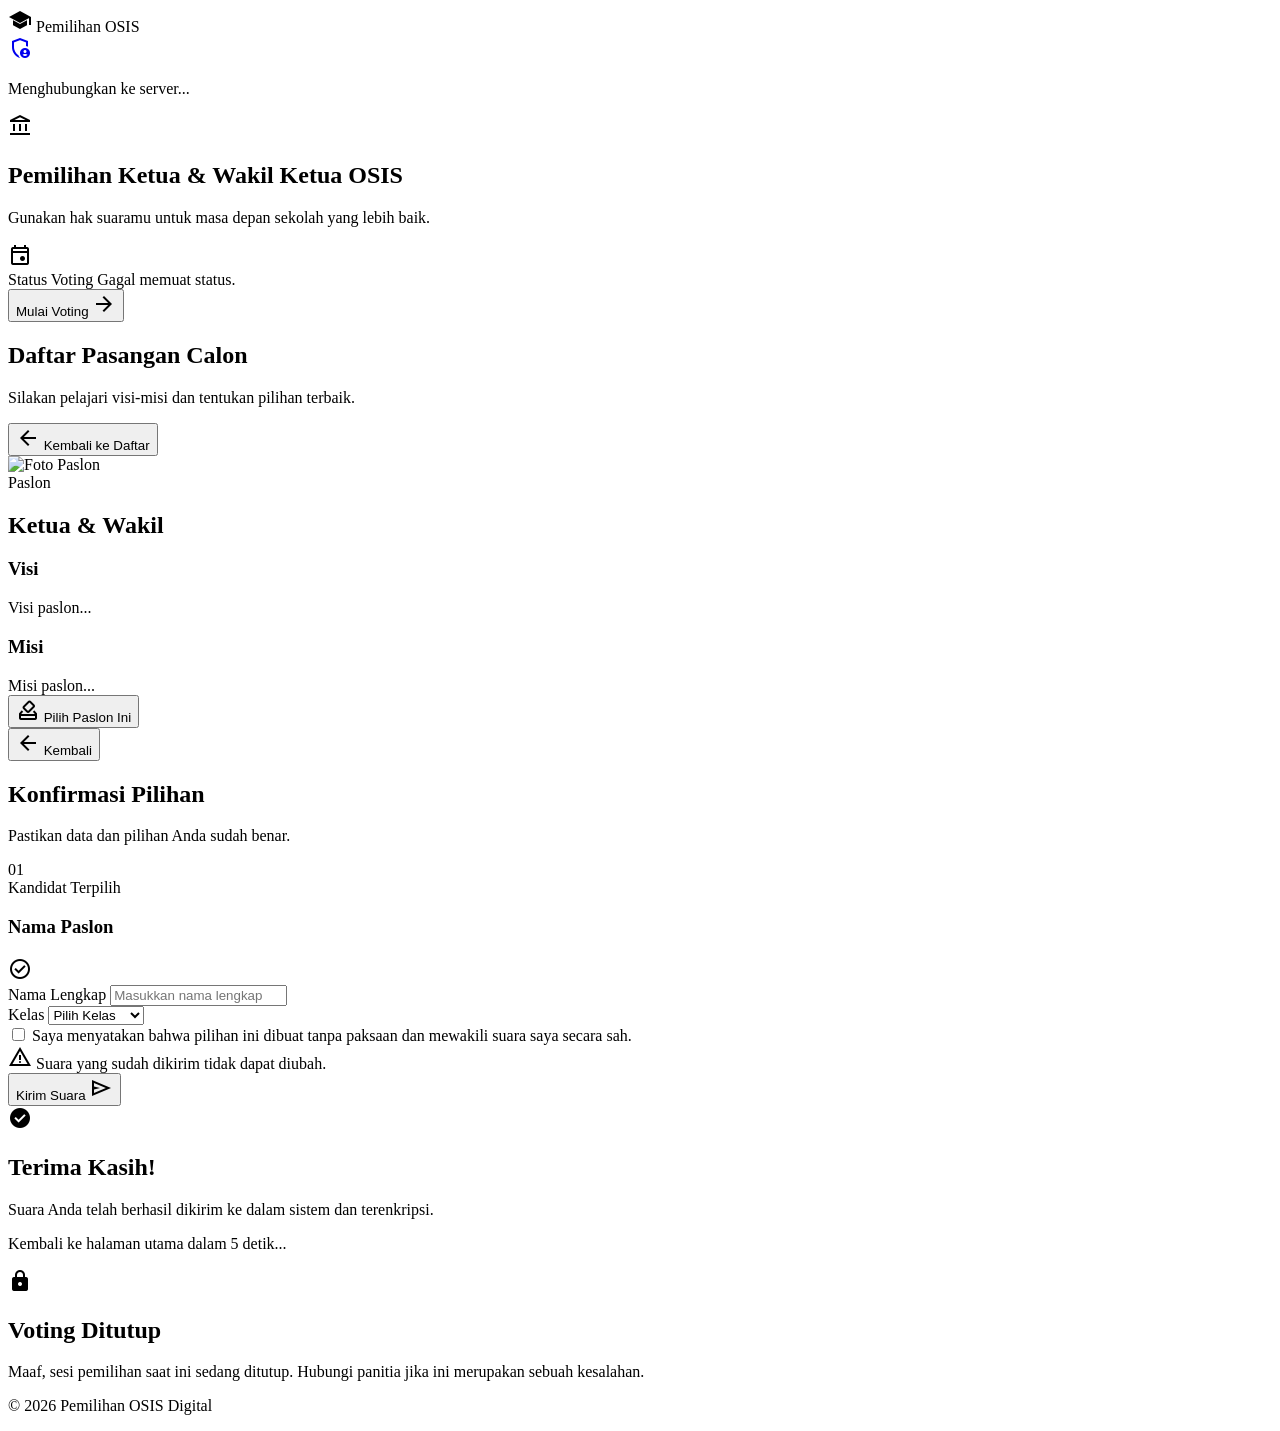
==== public/index.html @ 933addcc "deploy 1" ====
<!DOCTYPE html>
<html lang="id">

<head>
    <meta charset="utf-8">
    <meta name="viewport" content="width=device-width, initial-scale=1.0">
    <title>Pemilos 2026 SMK Islam 1 Blitar</title>
    <script src="https://cdn.tailwindcss.com?plugins=forms,container-queries"></script>
    <link href="https://fonts.googleapis.com/css2?family=Hanken+Grotesk:wght@400;600;700;800&display=swap"
        rel="stylesheet">
    <link href="https://fonts.googleapis.com/css2?family=Material+Symbols+Outlined:wght,FILL@100..700,0..1&display=swap"
        rel="stylesheet">

    <!-- Choices.js (Searchable Dropdown) -->
    <link rel="stylesheet" href="https://cdn.jsdelivr.net/npm/choices.js/public/assets/styles/choices.min.css" />

    <link rel="stylesheet" href="style.css">
    <script id="tailwind-config">
        tailwind.config = {
            darkMode: "class",
            theme: {
                extend: {
                    colors: {
                        primary: "#003d9b",
                        "primary-fixed-dim": "#b2c5ff",
                        "primary-container": "#0052cc",
                        "on-primary": "#ffffff",
                        "on-primary-container": "#c4d2ff",
                        "on-primary-fixed-variant": "#0040a2",
                        "surface": "#faf8ff",
                        "surface-container": "#ededf8",
                        "surface-container-low": "#f3f3fd",
                        "surface-container-lowest": "#ffffff",
                        "on-surface": "#191b23",
                        "on-surface-variant": "#434654",
                        "outline": "#737685",
                        "outline-variant": "#c3c6d6",
                        "error": "#ba1a1a",
                        "on-error": "#ffffff",
                        "error-container": "#ffdad6"
                    },
                    fontFamily: {
                        body: ["Hanken Grotesk", "sans-serif"]
                    }
                }
            }
        }
    </script>
</head>

<body class="bg-surface text-on-surface font-body min-h-screen flex flex-col antialiased">

    <!-- Top Navigation -->
    <header
        class="bg-surface border-b border-outline-variant flex justify-between items-center w-full px-5 h-16 sticky top-0 z-50">
        <div class="flex items-center gap-4 cursor-pointer" onclick="app.showPage('landing')">
            <span class="material-symbols-outlined text-primary text-2xl"
                style="font-variation-settings: 'FILL' 1;">school</span>
            <span class="text-xl font-bold text-primary truncate">Pemilihan OSIS</span>
        </div>
        <div class="flex items-center gap-4">
            <a href="admin.html" class="flex items-center text-outline hover:text-primary transition-colors"
                title="Admin Login">
                <span class="material-symbols-outlined text-2xl">admin_panel_settings</span>
            </a>
        </div>
    </header>

    <!-- Loading Overlay -->
    <div id="loading-overlay"
        class="fixed inset-0 bg-surface/80 backdrop-blur-sm z-[100] flex flex-col items-center justify-center hidden">
        <div class="w-12 h-12 border-4 border-outline-variant border-t-primary rounded-full animate-spin"></div>
        <p id="loading-message" class="mt-4 text-on-surface-variant font-medium">Memuat...</p>
    </div>

    <!-- Main Content Container -->
    <main class="flex-grow flex flex-col px-5 py-8 w-full max-w-4xl mx-auto" id="app-container">

        <!-- ==================== 1. LANDING PAGE ==================== -->
        <section id="page-landing" class="page flex-grow flex flex-col items-center justify-center gap-8 text-center">
            <div
                class="w-32 h-32 rounded-full overflow-hidden shadow-sm bg-surface-container-low border border-outline-variant flex items-center justify-center">
                <span class="material-symbols-outlined text-6xl text-primary">account_balance</span>
            </div>
            <div class="flex flex-col gap-4">
                <h1 class="text-3xl md:text-4xl font-extrabold text-on-surface">Pemilihan Ketua & Wakil Ketua OSIS</h1>
                <p class="text-lg text-on-surface-variant max-w-2xl mx-auto">Gunakan hak suaramu untuk masa depan
                    sekolah yang lebih baik.</p>
            </div>

            <div id="status-card"
                class="bg-surface-container-lowest rounded-xl shadow-sm border border-outline-variant p-6 flex items-center gap-4 w-full max-w-md hidden">
                <div
                    class="w-12 h-12 rounded-full bg-primary-container/10 flex items-center justify-center text-primary">
                    <span class="material-symbols-outlined">event</span>
                </div>
                <div class="text-left flex flex-col">
                    <span class="text-xs font-bold text-on-surface-variant uppercase tracking-wider">Status
                        Voting</span>
                    <span id="voting-status-text" class="text-base font-semibold text-on-surface">Memeriksa
                        status...</span>
                </div>
            </div>

            <button id="btn-start-voting" onclick="app.startVotingFlow()"
                class="w-full max-w-sm h-14 bg-primary text-on-primary rounded-lg font-semibold shadow-sm hover:bg-on-primary-fixed-variant transition-colors flex items-center justify-center gap-2 hidden">
                <span>Mulai Voting</span>
                <span class="material-symbols-outlined">arrow_forward</span>
            </button>
        </section>

        <!-- ==================== 2. DAFTAR KANDIDAT ==================== -->
        <section id="page-candidates" class="page hidden">
            <div class="mb-8 text-center md:text-left">
                <h2 class="text-3xl font-extrabold text-on-surface mb-2">Daftar Pasangan Calon</h2>
                <p class="text-on-surface-variant">Silakan pelajari visi-misi dan tentukan pilihan terbaik.</p>
            </div>

            <!-- Container for dynamic candidates -->
            <div id="candidates-container" class="flex flex-col gap-6">
                <!-- Injected via JS -->
            </div>
        </section>

        <!-- ==================== 3. DETAIL VISI-MISI ==================== -->
        <section id="page-vision" class="page hidden">
            <button onclick="app.showPage('candidates')"
                class="flex items-center gap-2 text-on-surface-variant hover:text-primary mb-6 transition-colors">
                <span class="material-symbols-outlined">arrow_back</span>
                <span class="font-medium">Kembali ke Daftar</span>
            </button>

            <article
                class="bg-surface-container-lowest rounded-xl shadow-sm overflow-hidden border border-outline-variant">
                <div class="w-full h-64 md:h-80 bg-surface-container-high relative border-b border-outline-variant">
                    <img id="detail-foto" src="" alt="Foto Paslon" class="w-full h-full object-cover object-top">
                </div>
                <div class="p-6 md:p-8">
                    <div class="mb-6 pb-6 border-b border-outline-variant">
                        <span
                            class="inline-block px-3 py-1 bg-primary text-on-primary text-xs font-bold rounded-full mb-3">Paslon
                            <span id="detail-no"></span></span>
                        <h2 class="text-2xl font-bold text-on-surface" id="detail-names">Ketua & Wakil</h2>
                    </div>

                    <div class="mb-8">
                        <h3 class="text-xl font-bold text-primary mb-3">Visi</h3>
                        <p class="text-on-surface-variant leading-relaxed" id="detail-vision">Visi paslon...</p>
                    </div>

                    <div>
                        <h3 class="text-xl font-bold text-primary mb-3">Misi</h3>
                        <div class="text-on-surface-variant space-y-3 leading-relaxed" id="detail-mission">
                            Misi paslon...
                        </div>
                    </div>
                </div>
            </article>

            <div class="mt-6 flex justify-center">
                <button onclick="app.goToConfirm()"
                    class="w-full max-w-md h-14 bg-primary text-on-primary rounded-xl flex items-center justify-center font-bold shadow-md hover:bg-on-primary-fixed-variant transition-colors">
                    <span class="material-symbols-outlined mr-2">how_to_vote</span>
                    Pilih Paslon Ini
                </button>
            </div>
        </section>

        <!-- ==================== 4. KONFIRMASI & FORM ==================== -->
        <section id="page-confirm" class="page hidden max-w-lg mx-auto w-full">
            <button onclick="app.showPage('candidates')"
                class="flex items-center gap-2 text-on-surface-variant hover:text-primary mb-6 transition-colors">
                <span class="material-symbols-outlined">arrow_back</span>
                <span class="font-medium">Kembali</span>
            </button>

            <div class="mb-6 text-center md:text-left">
                <h2 class="text-3xl font-extrabold text-on-surface">Konfirmasi Pilihan</h2>
                <p class="text-on-surface-variant mt-2">Pastikan data dan pilihan Anda sudah benar.</p>
            </div>

            <!-- Selected Summary -->
            <div
                class="bg-surface-container-lowest rounded-xl p-4 flex items-center gap-4 shadow-sm border border-primary relative overflow-hidden mb-6">
                <div class="absolute inset-0 bg-primary/5 pointer-events-none w-1/3"></div>
                <div class="w-14 h-14 rounded-full bg-primary-container/20 flex items-center justify-center shrink-0">
                    <span class="font-bold text-xl text-primary" id="confirm-no">01</span>
                </div>
                <div class="flex-1 z-10">
                    <span class="text-[10px] font-bold text-primary tracking-widest uppercase block mb-1">Kandidat
                        Terpilih</span>
                    <h3 class="font-bold text-on-surface" id="confirm-names">Nama Paslon</h3>
                </div>
                <div class="shrink-0 z-10">
                    <span class="material-symbols-outlined text-primary text-3xl opacity-50">check_circle</span>
                </div>
            </div>

            <!-- The Form -->
            <form id="vote-form" onsubmit="app.submitVote(event)" class="flex flex-col gap-5">
                <div class="flex flex-col gap-1">
                    <label class="font-semibold text-on-surface-variant" for="nama">Nama Lengkap</label>
                    <input type="text" id="nama" required
                        class="w-full h-14 px-4 rounded-lg border-2 border-outline-variant bg-surface-container-lowest focus:border-primary outline-none transition-colors"
                        placeholder="Masukkan nama lengkap">
                </div>

                <div class="flex flex-col gap-1 relative z-50">
                    <label class="font-semibold text-on-surface-variant" for="kelas">Kelas</label>
                    <select id="kelas" required
                        class="w-full h-14 px-4 rounded-lg border-2 border-outline-variant bg-surface-container-lowest focus:border-primary outline-none transition-colors">
                        <option value="" disabled selected>Pilih Kelas</option>
                        <optgroup label="Kelas X TKJ">
                            <option value="X TKJ 1">X TKJ 1</option>
                            <option value="X TKJ 2">X TKJ 2</option>
                            <option value="X TKJ 3">X TKJ 3</option>
                        </optgroup>
                        <optgroup label="Kelas X TPM">
                            <option value="X TPM 1">X TPM 1</option>
                            <option value="X TPM 2">X TPM 2</option>
                            <option value="X TPM 3">X TPM 3</option>
                            <option value="X TPM 4">X TPM 4</option>
                            <option value="X TPM 5">X TPM 5</option>
                            <option value="X TPM 6">X TPM 6</option>
                        </optgroup>
                        <optgroup label="Kelas X TKR">
                            <option value="X TKR 1">X TKR 1</option>
                            <option value="X TKR 2">X TKR 2</option>
                            <option value="X TKR 3">X TKR 3</option>
                            <option value="X TKR 4">X TKR 4</option>
                            <option value="X TKR 5">X TKR 5</option>
                            <option value="X TKR 6">X TKR 6</option>
                        </optgroup>
                        <optgroup label="Kelas X TSM">
                            <option value="X TSM 1">X TSM 1</option>
                            <option value="X TSM 2">X TSM 2</option>
                            <option value="X TSM 3">X TSM 3</option>
                            <option value="X TSM 4">X TSM 4</option>
                        </optgroup>
                        <optgroup label="Kelas X TITL">
                            <option value="X TITL 1">X TITL 1</option>
                            <option value="X TITL 2">X TITL 2</option>
                        </optgroup>
                        <optgroup label="Kelas X DPIB">
                            <option value="X DPIB 1">X DPIB 1</option>
                            <option value="X DPIB 2">X DPIB 2</option>
                            <option value="X DPIB 3">X DPIB 3</option>
                        </optgroup>
                        <optgroup label="Kelas XI TKJ">
                            <option value="XI TKJ 1">XI TKJ 1</option>
                            <option value="XI TKJ 2">XI TKJ 2</option>
                            <option value="XI TKJ 3">XI TKJ 3</option>
                        </optgroup>
                        <optgroup label="Kelas XI TPM">
                            <option value="XI TPM 1">XI TPM 1</option>
                            <option value="XI TPM 2">XI TPM 2</option>
                            <option value="XI TPM 3">XI TPM 3</option>
                            <option value="XI TPM 4">XI TPM 4</option>
                            <option value="XI TPM 5">XI TPM 5</option>
                            <option value="XI TPM 6">XI TPM 6</option>
                        </optgroup>
                        <optgroup label="Kelas XI TKR">
                            <option value="XI TKR 1">XI TKR 1</option>
                            <option value="XI TKR 2">XI TKR 2</option>
                            <option value="XI TKR 3">XI TKR 3</option>
                            <option value="XI TKR 4">XI TKR 4</option>
                            <option value="XI TKR 5">XI TKR 5</option>
                            <option value="XI TKR 6">XI TKR 6</option>
                        </optgroup>
                        <optgroup label="Kelas XI TSM">
                            <option value="XI TSM 1">XI TSM 1</option>
                            <option value="XI TSM 2">XI TSM 2</option>
                            <option value="XI TSM 3">XI TSM 3</option>
                            <option value="XI TSM 4">XI TSM 4</option>
                        </optgroup>
                        <optgroup label="Kelas XI TITL">
                            <option value="XI TITL 1">XI TITL 1</option>
                            <option value="XI TITL 2">XI TITL 2</option>
                            <option value="XI TITL 3">XI TITL 3</option>
                        </optgroup>
                        <optgroup label="Kelas XI DPIB">
                            <option value="XI DPIB 1">XI DPIB 1</option>
                            <option value="XI DPIB 2">XI DPIB 2</option>
                        </optgroup>
                    </select>
                </div>

                <label
                    class="flex items-start gap-3 p-4 bg-surface-container-low rounded-xl border border-outline-variant cursor-pointer group mt-2">
                    <input type="checkbox" id="agreement" required
                        class="mt-1 w-5 h-5 rounded border-2 border-outline text-primary focus:ring-primary">
                    <span class="text-sm text-on-surface group-hover:text-primary transition-colors select-none">
                        Saya menyatakan bahwa pilihan ini dibuat tanpa paksaan dan mewakili suara saya secara sah.
                    </span>
                </label>

                <div class="flex items-center gap-1 justify-center text-error mt-2">
                    <span class="material-symbols-outlined text-lg">warning</span>
                    <span class="text-xs font-bold uppercase tracking-wider">Suara yang sudah dikirim tidak dapat
                        diubah.</span>
                </div>

                <div id="error-message" class="text-error text-center font-medium text-sm hidden"></div>

                <button type="submit" id="btn-submit"
                    class="w-full h-14 bg-primary text-on-primary font-bold rounded-lg shadow-sm hover:bg-on-primary-fixed-variant transition-all flex items-center justify-center gap-2 mt-2">
                    Kirim Suara
                    <span class="material-symbols-outlined">send</span>
                </button>
            </form>
        </section>

        <!-- ==================== 5. SUCCESS PAGE ==================== -->
        <section id="page-success" class="page hidden flex-grow flex flex-col items-center justify-center text-center">
            <div
                class="w-32 h-32 flex items-center justify-center bg-surface-container-lowest rounded-full shadow-md mb-8 relative">
                <div class="absolute inset-0 rounded-full border-4 border-green-500 opacity-20"></div>
                <span class="material-symbols-outlined text-7xl text-green-500"
                    style="font-variation-settings: 'FILL' 1;">check_circle</span>
            </div>
            <h1 class="text-3xl font-extrabold text-on-surface mb-3">Terima Kasih!</h1>
            <p class="text-lg text-on-surface-variant max-w-md mx-auto mb-2">
                Suara Anda telah berhasil dikirim ke dalam sistem dan terenkripsi.
            </p>
            <p class="text-sm font-semibold text-outline animate-pulse">
                Kembali ke halaman utama dalam <span id="countdown">5</span> detik...
            </p>
        </section>

        <!-- ==================== 6. CLOSED / UNAVAILABLE ==================== -->
        <section id="page-closed" class="page hidden flex-grow flex flex-col items-center justify-center text-center">
            <div class="w-24 h-24 rounded-full bg-surface-container flex items-center justify-center mb-6 shadow-inner">
                <span class="material-symbols-outlined text-5xl text-outline"
                    style="font-variation-settings: 'FILL' 1;">lock</span>
            </div>
            <h2 class="text-3xl font-extrabold text-on-surface mb-3">Voting Ditutup</h2>
            <p class="text-lg text-on-surface-variant max-w-md mx-auto">
                Maaf, sesi pemilihan saat ini sedang ditutup. Hubungi panitia jika ini merupakan sebuah kesalahan.
            </p>
        </section>

    </main>

    <footer class="w-full py-4 text-center mt-auto border-t border-outline-variant bg-surface">
        <p class="text-xs font-bold text-outline uppercase tracking-wider">© 2026 Pemilihan OSIS Digital</p>
    </footer>

    <script src="https://cdn.jsdelivr.net/npm/choices.js/public/assets/scripts/choices.min.js"></script>
    <script src="script.js"></script>
</body>

</html>
---- public/style.css ----
/* Custom Styles on top of Tailwind */

body {
    -webkit-font-smoothing: antialiased;
    -moz-osx-font-smoothing: grayscale;
}

/* Animations */
@keyframes fadeIn {
    from { opacity: 0; transform: translateY(10px); }
    to { opacity: 1; transform: translateY(0); }
}

.page {
    animation: fadeIn 0.4s cubic-bezier(0.16, 1, 0.3, 1) forwards;
}

/* Form Styles */
input[type="text"] {
    transition: all 0.2s ease-in-out;
}

input[type="text"]:focus {
    box-shadow: 0 0 0 4px rgba(178, 197, 255, 0.3); /* primary-fixed-dim */
}

/* Custom Checkbox */
input[type="checkbox"]:checked {
    background-image: url("data:image/svg+xml,%3csvg viewBox='0 0 16 16' fill='white' xmlns='http://www.w3.org/2000/svg'%3e%3cpath d='M12.207 4.793a1 1 0 010 1.414l-5 5a1 1 0 01-1.414 0l-2-2a1 1 0 011.414-1.414L6.5 9.086l4.293-4.293a1 1 0 011.414 0z'/%3e%3c/svg%3e");
    background-color: #003d9b;
    border-color: #003d9b;
}

/* Choices.js Customization to match Tailwind styles */
.choices__inner {
    background-color: #ffffff;
    border: 2px solid #c3c6d6;
    border-radius: 0.5rem; /* rounded-lg */
    min-height: 3.5rem; /* h-14 */
    display: flex;
    align-items: center;
    padding: 0 1rem; /* px-4 */
    font-family: inherit;
    transition: border-color 0.2s ease-in-out;
}
.choices.is-focused .choices__inner {
    border-color: #003d9b; /* primary */
    box-shadow: 0 0 0 4px rgba(178, 197, 255, 0.3); /* focus ring */
}
.choices__list--dropdown {
    border-radius: 0.5rem;
    border: 1px solid #c3c6d6;
    z-index: 50;
    word-break: break-word;
}
.choices__list--dropdown .choices__item--selectable.is-highlighted {
    background-color: #f3f3fd; /* surface-container-low */
    color: #003d9b; /* primary */
}
.choices[data-type*="select-one"]::after {
    border: none;
    content: "\e5c5";
    font-family: 'Material Symbols Outlined';
    font-size: 24px;
    right: 1rem;
    top: 50%;
    transform: translateY(-50%);
    pointer-events: none;
    color: #737685;
}
.choices.is-open[data-type*="select-one"]::after {
    transform: translateY(-50%) rotate(180deg);
}
.choices__list--dropdown .choices__item {
    font-size: 16px;
}
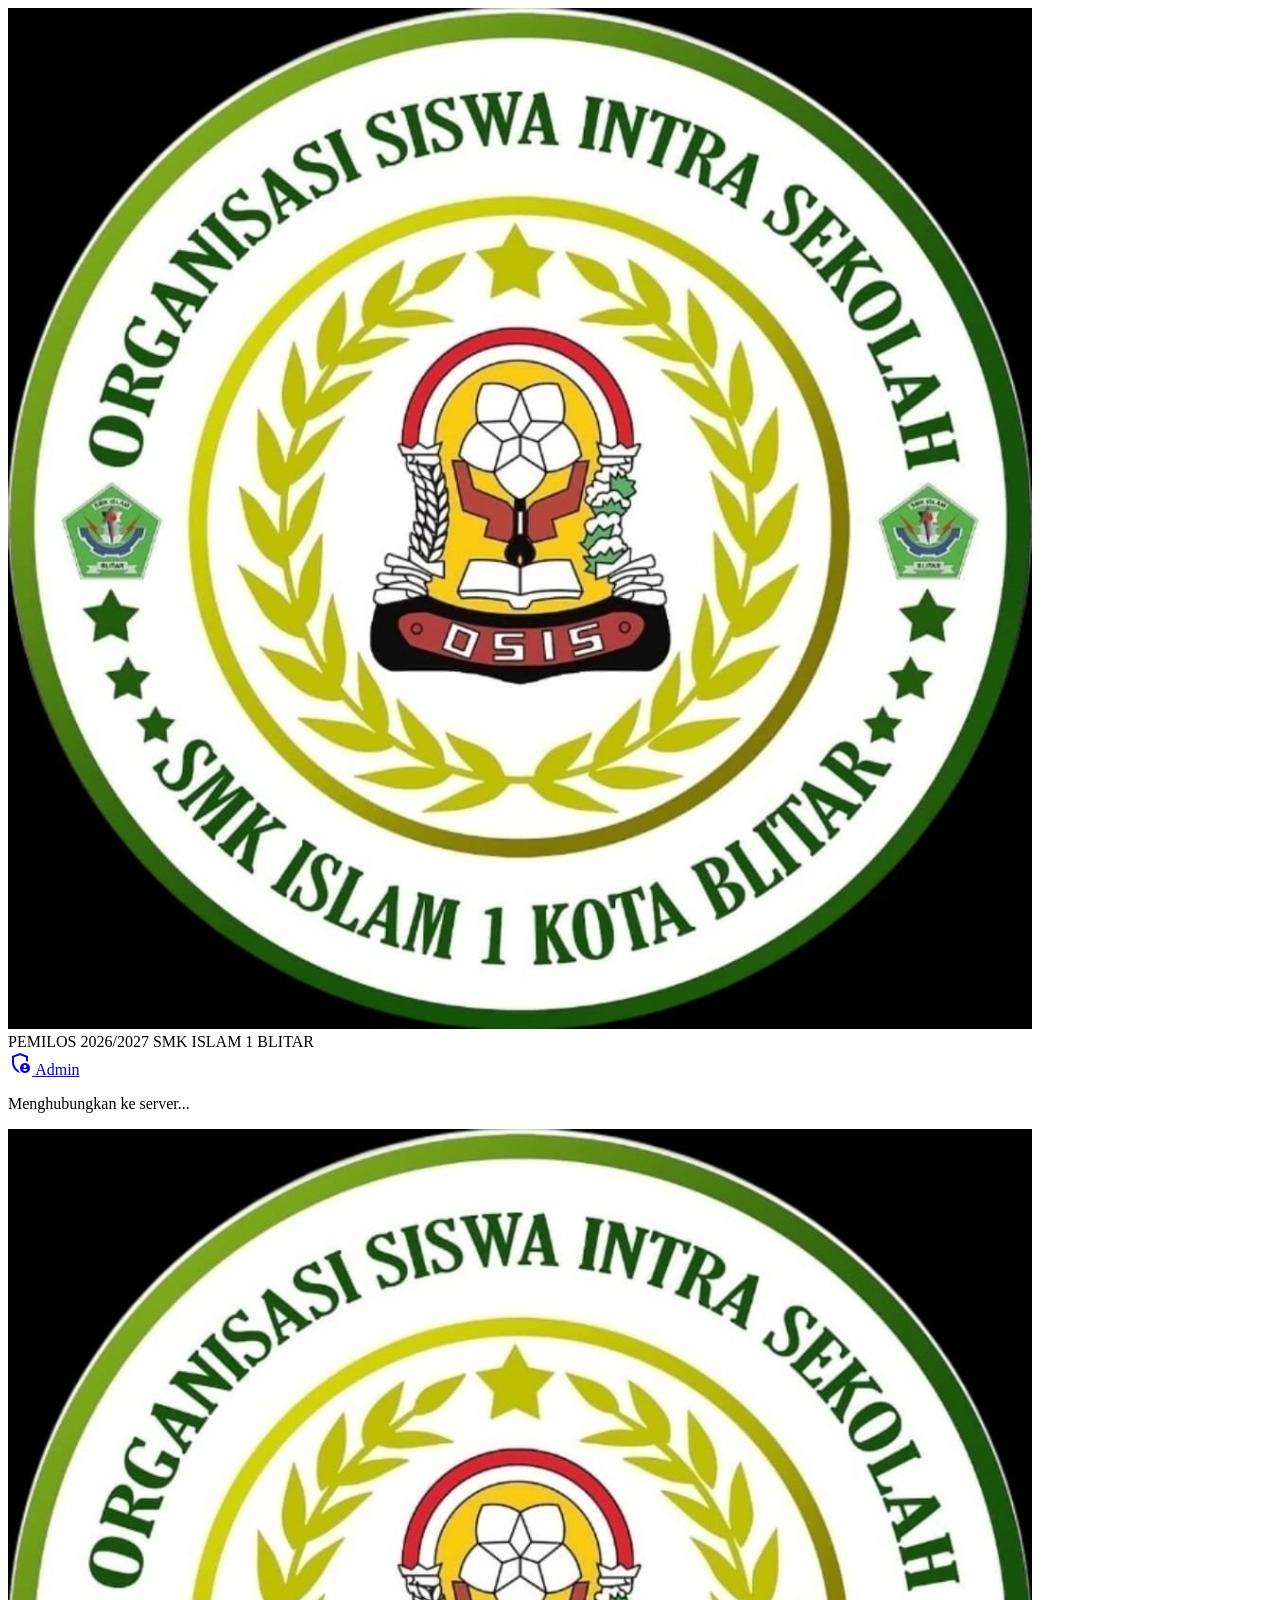
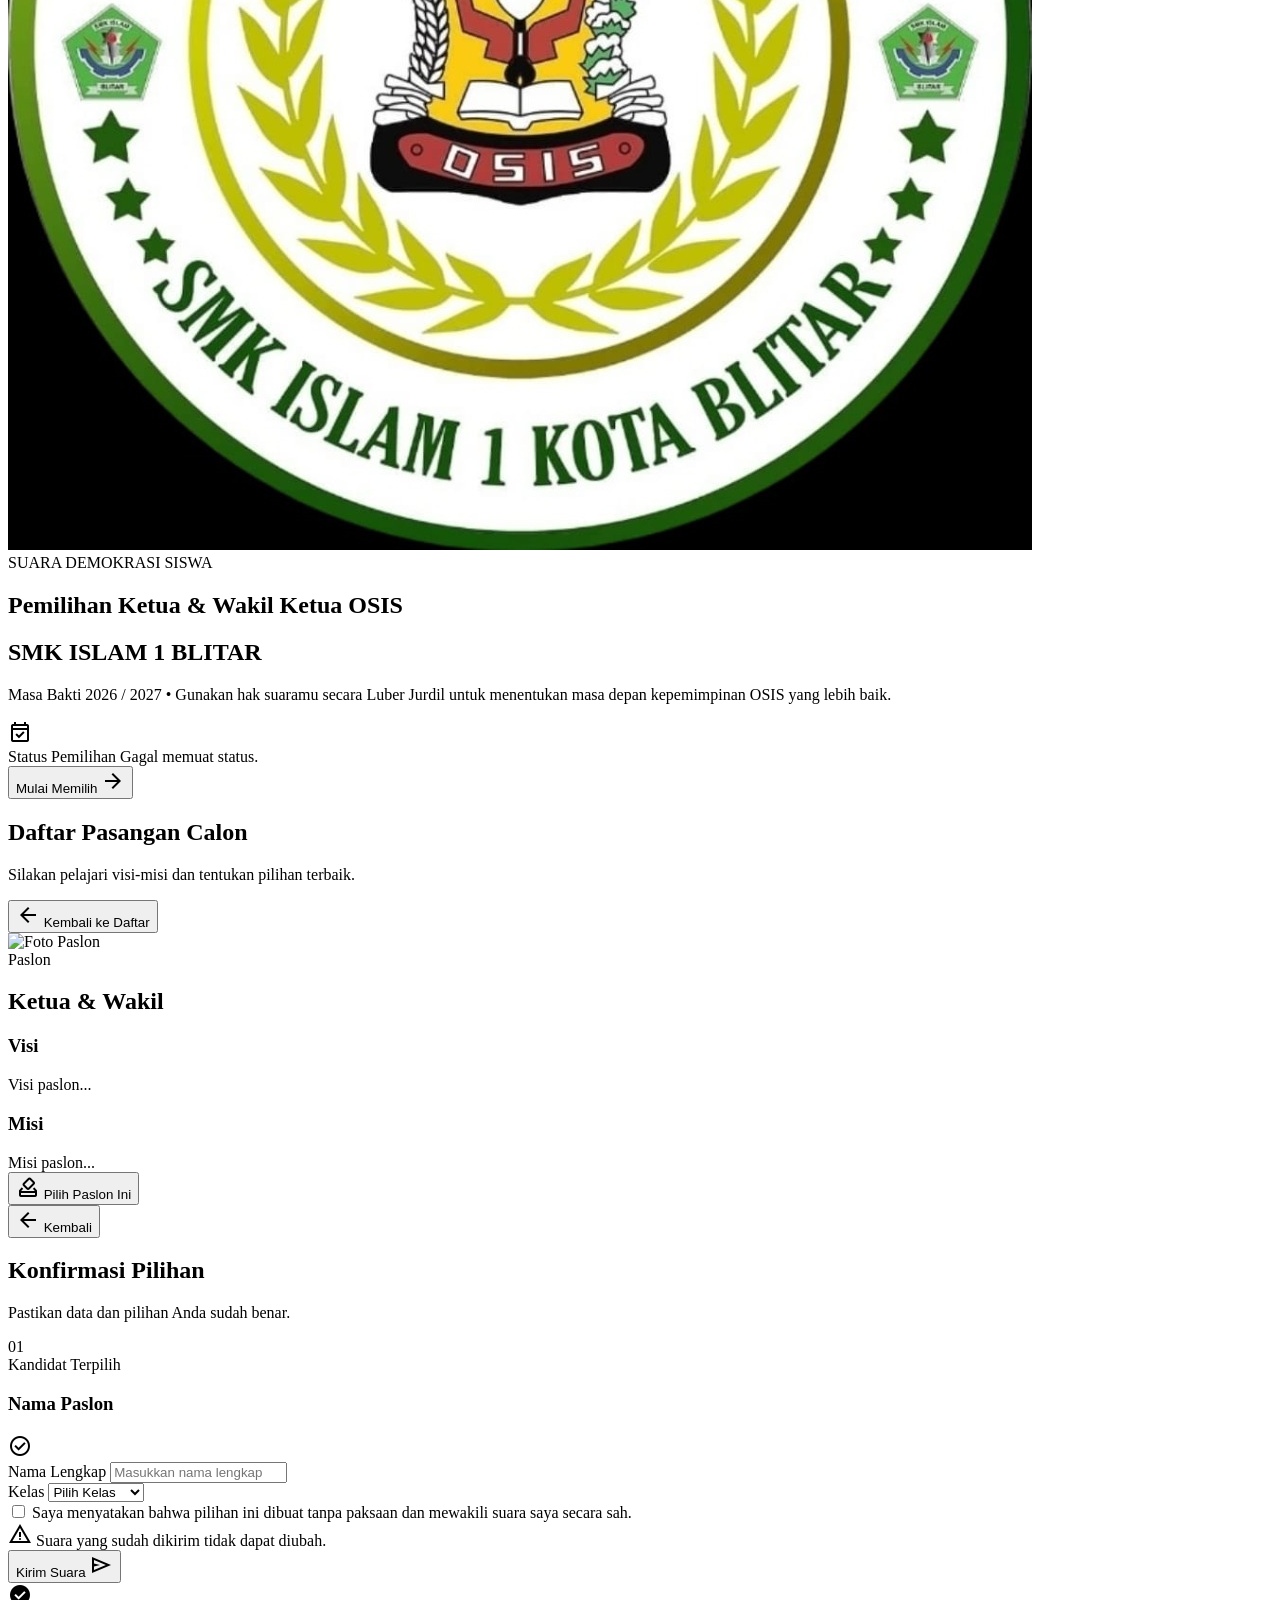
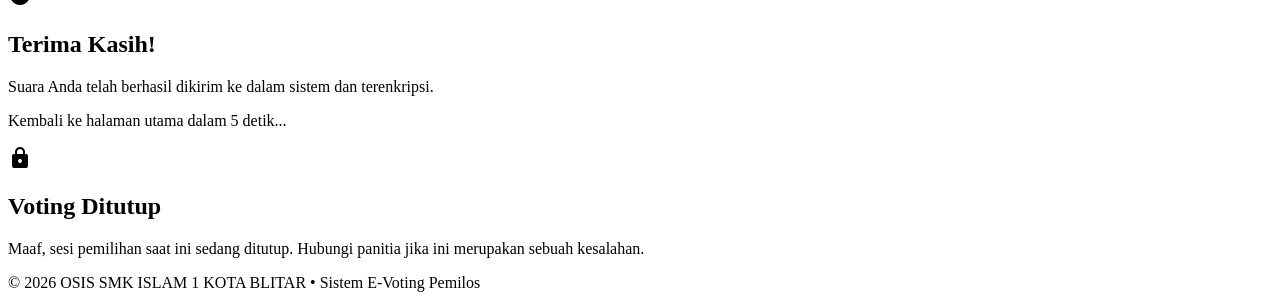
==== commit 6fdb09af: "update logo resmi osis dan desain tampilan pemilos" ====
--- a/public/index.html
+++ b/public/index.html
@@ -5,8 +5,10 @@
     <meta charset="utf-8">
     <meta name="viewport" content="width=device-width, initial-scale=1.0">
     <title>Pemilos 2026 SMK Islam 1 Blitar</title>
+    <!-- Favicon -->
+    <link rel="icon" type="image/jpeg" href="logo.jpg">
     <script src="https://cdn.tailwindcss.com?plugins=forms,container-queries"></script>
-    <link href="https://fonts.googleapis.com/css2?family=Hanken+Grotesk:wght@400;600;700;800&display=swap"
+    <link href="https://fonts.googleapis.com/css2?family=Hanken+Grotesk:wght@400;600;700;800;900&display=swap"
         rel="stylesheet">
     <link href="https://fonts.googleapis.com/css2?family=Material+Symbols+Outlined:wght,FILL@100..700,0..1&display=swap"
         rel="stylesheet">
@@ -52,16 +54,19 @@
 
     <!-- Top Navigation -->
     <header
-        class="bg-surface border-b border-outline-variant flex justify-between items-center w-full px-5 h-16 sticky top-0 z-50">
-        <div class="flex items-center gap-4 cursor-pointer" onclick="app.showPage('landing')">
-            <span class="material-symbols-outlined text-primary text-2xl"
-                style="font-variation-settings: 'FILL' 1;">school</span>
-            <span class="text-xl font-bold text-primary truncate">Pemilihan OSIS</span>
+        class="bg-surface/90 backdrop-blur-md border-b border-outline-variant flex justify-between items-center w-full px-5 h-16 sticky top-0 z-50">
+        <div class="flex items-center gap-3 cursor-pointer select-none" onclick="app.showPage('landing')">
+            <img src="logo.jpg" alt="Logo OSIS" class="w-10 h-10 rounded-full object-cover shadow-sm ring-2 ring-primary/20 bg-white">
+            <div class="flex flex-col">
+                <span class="text-base font-extrabold text-primary leading-tight tracking-tight">PEMILOS 2026/2027</span>
+                <span class="text-[10px] md:text-[11px] font-semibold text-on-surface-variant uppercase tracking-wider">SMK ISLAM 1 BLITAR</span>
+            </div>
         </div>
-        <div class="flex items-center gap-4">
-            <a href="admin.html" class="flex items-center text-outline hover:text-primary transition-colors"
+        <div class="flex items-center gap-3">
+            <a href="admin.html" class="flex items-center gap-1.5 px-3 py-1.5 rounded-full text-xs font-bold text-outline hover:text-primary hover:bg-surface-container transition-all border border-outline-variant/60"
                 title="Admin Login">
-                <span class="material-symbols-outlined text-2xl">admin_panel_settings</span>
+                <span class="material-symbols-outlined text-lg">admin_panel_settings</span>
+                <span class="hidden sm:inline">Admin</span>
             </a>
         </div>
     </header>
@@ -77,34 +82,46 @@
     <main class="flex-grow flex flex-col px-5 py-8 w-full max-w-4xl mx-auto" id="app-container">
 
         <!-- ==================== 1. LANDING PAGE ==================== -->
-        <section id="page-landing" class="page flex-grow flex flex-col items-center justify-center gap-8 text-center">
-            <div
-                class="w-32 h-32 rounded-full overflow-hidden shadow-sm bg-surface-container-low border border-outline-variant flex items-center justify-center">
-                <span class="material-symbols-outlined text-6xl text-primary">account_balance</span>
-            </div>
-            <div class="flex flex-col gap-4">
-                <h1 class="text-3xl md:text-4xl font-extrabold text-on-surface">Pemilihan Ketua & Wakil Ketua OSIS</h1>
-                <p class="text-lg text-on-surface-variant max-w-2xl mx-auto">Gunakan hak suaramu untuk masa depan
-                    sekolah yang lebih baik.</p>
+        <section id="page-landing" class="page flex-grow flex flex-col items-center justify-center gap-8 text-center py-4">
+            <!-- Hero Logo with Glow -->
+            <div class="relative group">
+                <div class="absolute -inset-1.5 bg-gradient-to-r from-primary via-emerald-600 to-primary rounded-full blur-md opacity-30 group-hover:opacity-60 transition duration-500"></div>
+                <div class="relative w-36 h-36 md:w-44 md:h-44 rounded-full overflow-hidden shadow-xl bg-white border-4 border-white flex items-center justify-center">
+                    <img src="logo.jpg" alt="Logo OSIS SMK Islam 1 Blitar" class="w-full h-full object-cover">
+                </div>
+            </div>
+
+            <div class="flex flex-col gap-3 max-w-2xl mx-auto">
+                <div class="inline-flex items-center gap-2 self-center px-4 py-1 rounded-full text-xs font-bold bg-primary/10 text-primary border border-primary/20 shadow-sm">
+                    <span class="w-2 h-2 rounded-full bg-primary animate-pulse"></span>
+                    <span>SUARA DEMOKRASI SISWA</span>
+                </div>
+                <h1 class="text-3xl md:text-4xl lg:text-5xl font-black text-on-surface tracking-tight leading-tight">
+                    Pemilihan Ketua & Wakil Ketua OSIS
+                </h1>
+                <h2 class="text-xl md:text-2xl font-extrabold text-primary tracking-wide">
+                    SMK ISLAM 1 BLITAR
+                </h2>
+                <p class="text-sm md:text-base text-on-surface-variant max-w-xl mx-auto font-medium leading-relaxed">
+                    Masa Bakti 2026 / 2027 • Gunakan hak suaramu secara Luber Jurdil untuk menentukan masa depan kepemimpinan OSIS yang lebih baik.
+                </p>
             </div>
 
             <div id="status-card"
-                class="bg-surface-container-lowest rounded-xl shadow-sm border border-outline-variant p-6 flex items-center gap-4 w-full max-w-md hidden">
+                class="bg-surface-container-lowest rounded-2xl shadow-sm border border-outline-variant p-5 flex items-center gap-4 w-full max-w-md hidden">
                 <div
-                    class="w-12 h-12 rounded-full bg-primary-container/10 flex items-center justify-center text-primary">
-                    <span class="material-symbols-outlined">event</span>
+                    class="w-12 h-12 rounded-full bg-primary-container/10 flex items-center justify-center text-primary shrink-0">
+                    <span class="material-symbols-outlined text-2xl">event_available</span>
                 </div>
                 <div class="text-left flex flex-col">
-                    <span class="text-xs font-bold text-on-surface-variant uppercase tracking-wider">Status
-                        Voting</span>
-                    <span id="voting-status-text" class="text-base font-semibold text-on-surface">Memeriksa
-                        status...</span>
+                    <span class="text-[11px] font-bold text-on-surface-variant uppercase tracking-wider">Status Pemilihan</span>
+                    <span id="voting-status-text" class="text-base font-bold text-on-surface">Memeriksa status...</span>
                 </div>
             </div>
 
             <button id="btn-start-voting" onclick="app.startVotingFlow()"
-                class="w-full max-w-sm h-14 bg-primary text-on-primary rounded-lg font-semibold shadow-sm hover:bg-on-primary-fixed-variant transition-colors flex items-center justify-center gap-2 hidden">
-                <span>Mulai Voting</span>
+                class="w-full max-w-sm h-14 bg-primary text-on-primary rounded-xl font-bold text-base shadow-md hover:bg-on-primary-fixed-variant hover:shadow-lg transition-all flex items-center justify-center gap-2 hidden">
+                <span>Mulai Memilih</span>
                 <span class="material-symbols-outlined">arrow_forward</span>
             </button>
         </section>
@@ -341,8 +358,8 @@
 
     </main>
 
-    <footer class="w-full py-4 text-center mt-auto border-t border-outline-variant bg-surface">
-        <p class="text-xs font-bold text-outline uppercase tracking-wider">© 2026 Pemilihan OSIS Digital</p>
+    <footer class="w-full py-5 text-center mt-auto border-t border-outline-variant bg-surface">
+        <p class="text-xs font-bold text-on-surface-variant tracking-wide">© 2026 OSIS SMK ISLAM 1 KOTA BLITAR • Sistem E-Voting Pemilos</p>
     </footer>
 
     <script src="https://cdn.jsdelivr.net/npm/choices.js/public/assets/scripts/choices.min.js"></script>
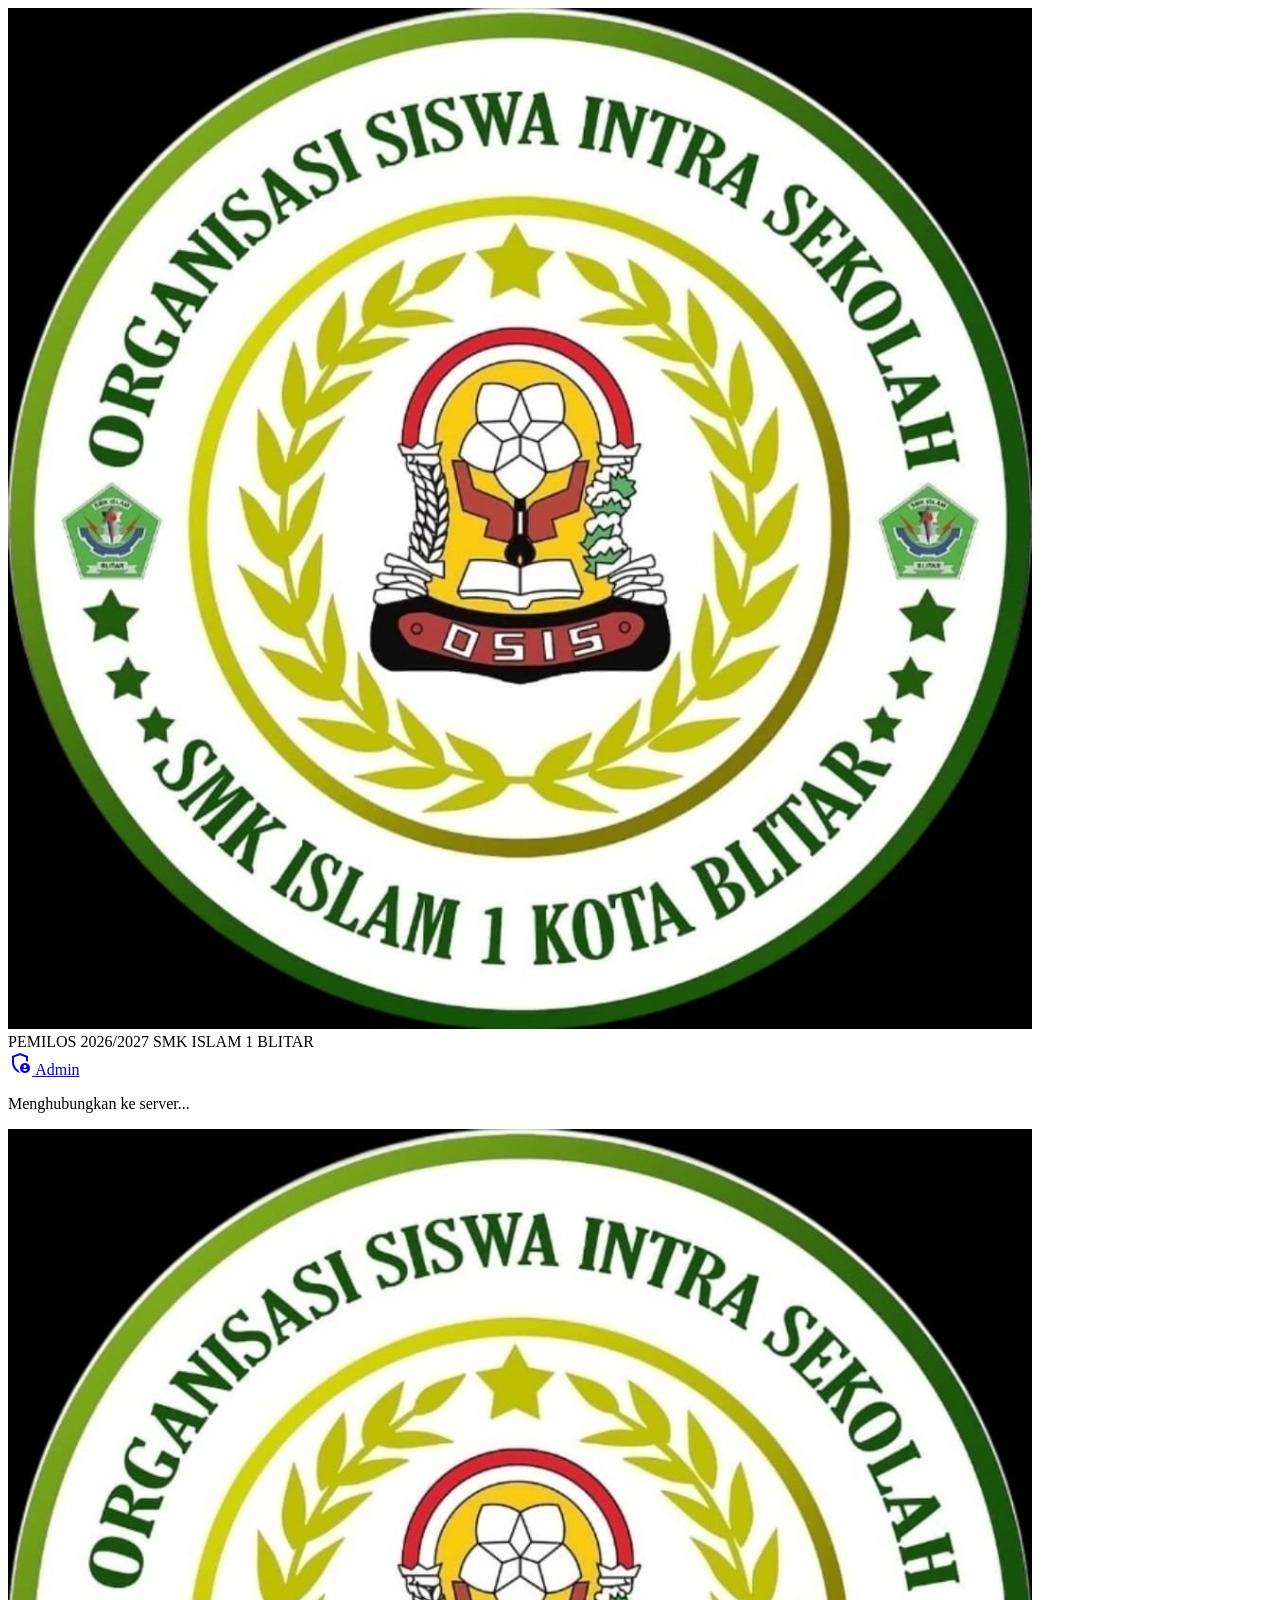
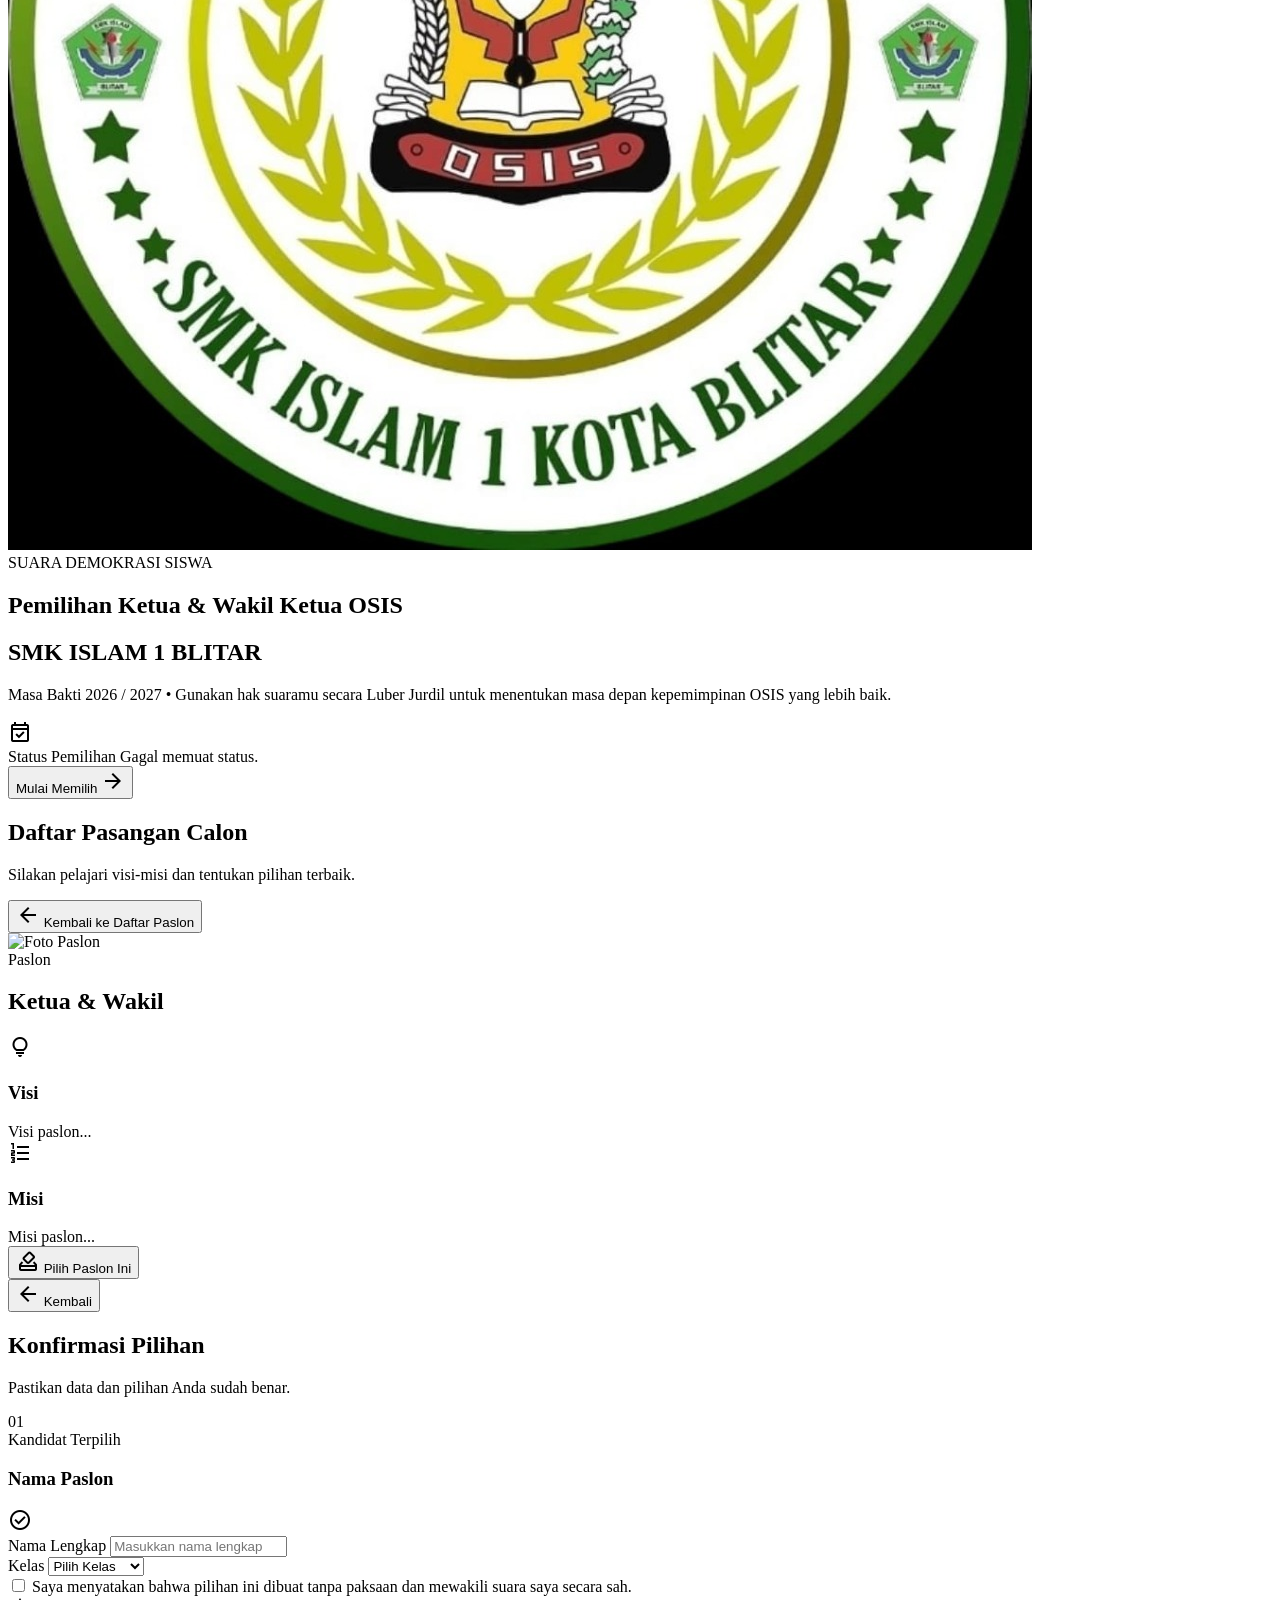
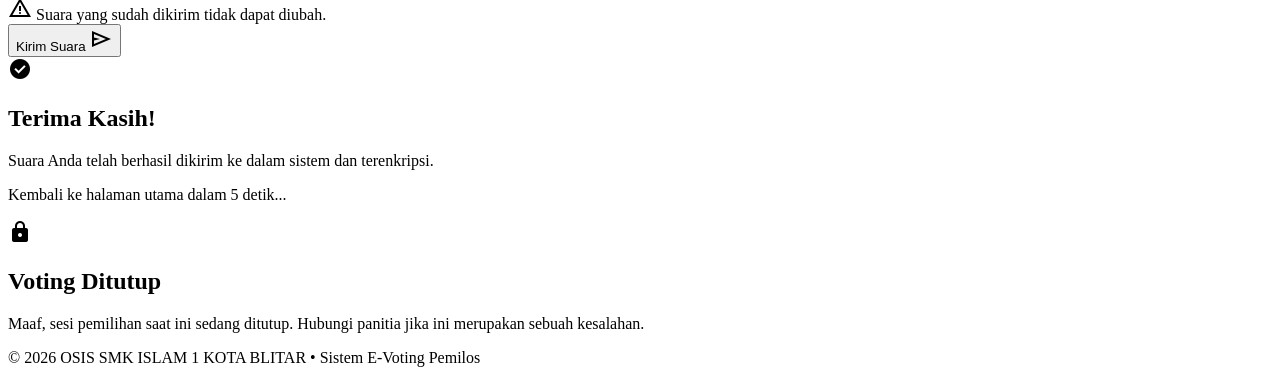
==== commit 3b1c6822: "sesuaikan tampilan foto paslon agar utuh tidak terpotong" ====
--- a/public/index.html
+++ b/public/index.html
@@ -142,32 +142,41 @@
         <!-- ==================== 3. DETAIL VISI-MISI ==================== -->
         <section id="page-vision" class="page hidden">
             <button onclick="app.showPage('candidates')"
-                class="flex items-center gap-2 text-on-surface-variant hover:text-primary mb-6 transition-colors">
+                class="flex items-center gap-2 text-on-surface-variant hover:text-primary mb-6 transition-colors font-semibold">
                 <span class="material-symbols-outlined">arrow_back</span>
-                <span class="font-medium">Kembali ke Daftar</span>
+                <span>Kembali ke Daftar Paslon</span>
             </button>
 
             <article
-                class="bg-surface-container-lowest rounded-xl shadow-sm overflow-hidden border border-outline-variant">
-                <div class="w-full h-64 md:h-80 bg-surface-container-high relative border-b border-outline-variant">
-                    <img id="detail-foto" src="" alt="Foto Paslon" class="w-full h-full object-cover object-top">
+                class="bg-surface-container-lowest rounded-2xl shadow-sm overflow-hidden border border-outline-variant">
+                <!-- Foto Paslon Container - Auto fit so portrait photos are 100% visible -->
+                <div class="w-full bg-slate-950/5 flex items-center justify-center p-4 md:p-6 relative border-b border-outline-variant">
+                    <img id="detail-foto" src="" alt="Foto Paslon" class="max-h-[500px] w-auto max-w-full object-contain rounded-xl shadow-md">
                 </div>
                 <div class="p-6 md:p-8">
                     <div class="mb-6 pb-6 border-b border-outline-variant">
                         <span
-                            class="inline-block px-3 py-1 bg-primary text-on-primary text-xs font-bold rounded-full mb-3">Paslon
+                            class="inline-block px-3.5 py-1 bg-primary text-on-primary text-xs font-extrabold rounded-full mb-3 shadow-sm">Paslon
                             <span id="detail-no"></span></span>
-                        <h2 class="text-2xl font-bold text-on-surface" id="detail-names">Ketua & Wakil</h2>
+                        <h2 class="text-2xl md:text-3xl font-black text-on-surface" id="detail-names">Ketua & Wakil</h2>
                     </div>
 
                     <div class="mb-8">
-                        <h3 class="text-xl font-bold text-primary mb-3">Visi</h3>
-                        <p class="text-on-surface-variant leading-relaxed" id="detail-vision">Visi paslon...</p>
+                        <div class="flex items-center gap-2 mb-3">
+                            <span class="material-symbols-outlined text-primary text-2xl font-bold">lightbulb</span>
+                            <h3 class="text-xl font-bold text-primary">Visi</h3>
+                        </div>
+                        <div class="text-on-surface-variant leading-relaxed text-base bg-surface-container-low p-5 rounded-xl border border-outline-variant/60" id="detail-vision">
+                            Visi paslon...
+                        </div>
                     </div>
 
                     <div>
-                        <h3 class="text-xl font-bold text-primary mb-3">Misi</h3>
-                        <div class="text-on-surface-variant space-y-3 leading-relaxed" id="detail-mission">
+                        <div class="flex items-center gap-2 mb-3">
+                            <span class="material-symbols-outlined text-primary text-2xl font-bold">format_list_numbered</span>
+                            <h3 class="text-xl font-bold text-primary">Misi</h3>
+                        </div>
+                        <div class="text-on-surface-variant leading-relaxed text-base bg-surface-container-low p-5 rounded-xl border border-outline-variant/60 space-y-3" id="detail-mission">
                             Misi paslon...
                         </div>
                     </div>
@@ -176,8 +185,8 @@
 
             <div class="mt-6 flex justify-center">
                 <button onclick="app.goToConfirm()"
-                    class="w-full max-w-md h-14 bg-primary text-on-primary rounded-xl flex items-center justify-center font-bold shadow-md hover:bg-on-primary-fixed-variant transition-colors">
-                    <span class="material-symbols-outlined mr-2">how_to_vote</span>
+                    class="w-full max-w-md h-14 bg-primary text-on-primary rounded-xl flex items-center justify-center font-bold text-base shadow-md hover:bg-on-primary-fixed-variant transition-all gap-2">
+                    <span class="material-symbols-outlined">how_to_vote</span>
                     Pilih Paslon Ini
                 </button>
             </div>
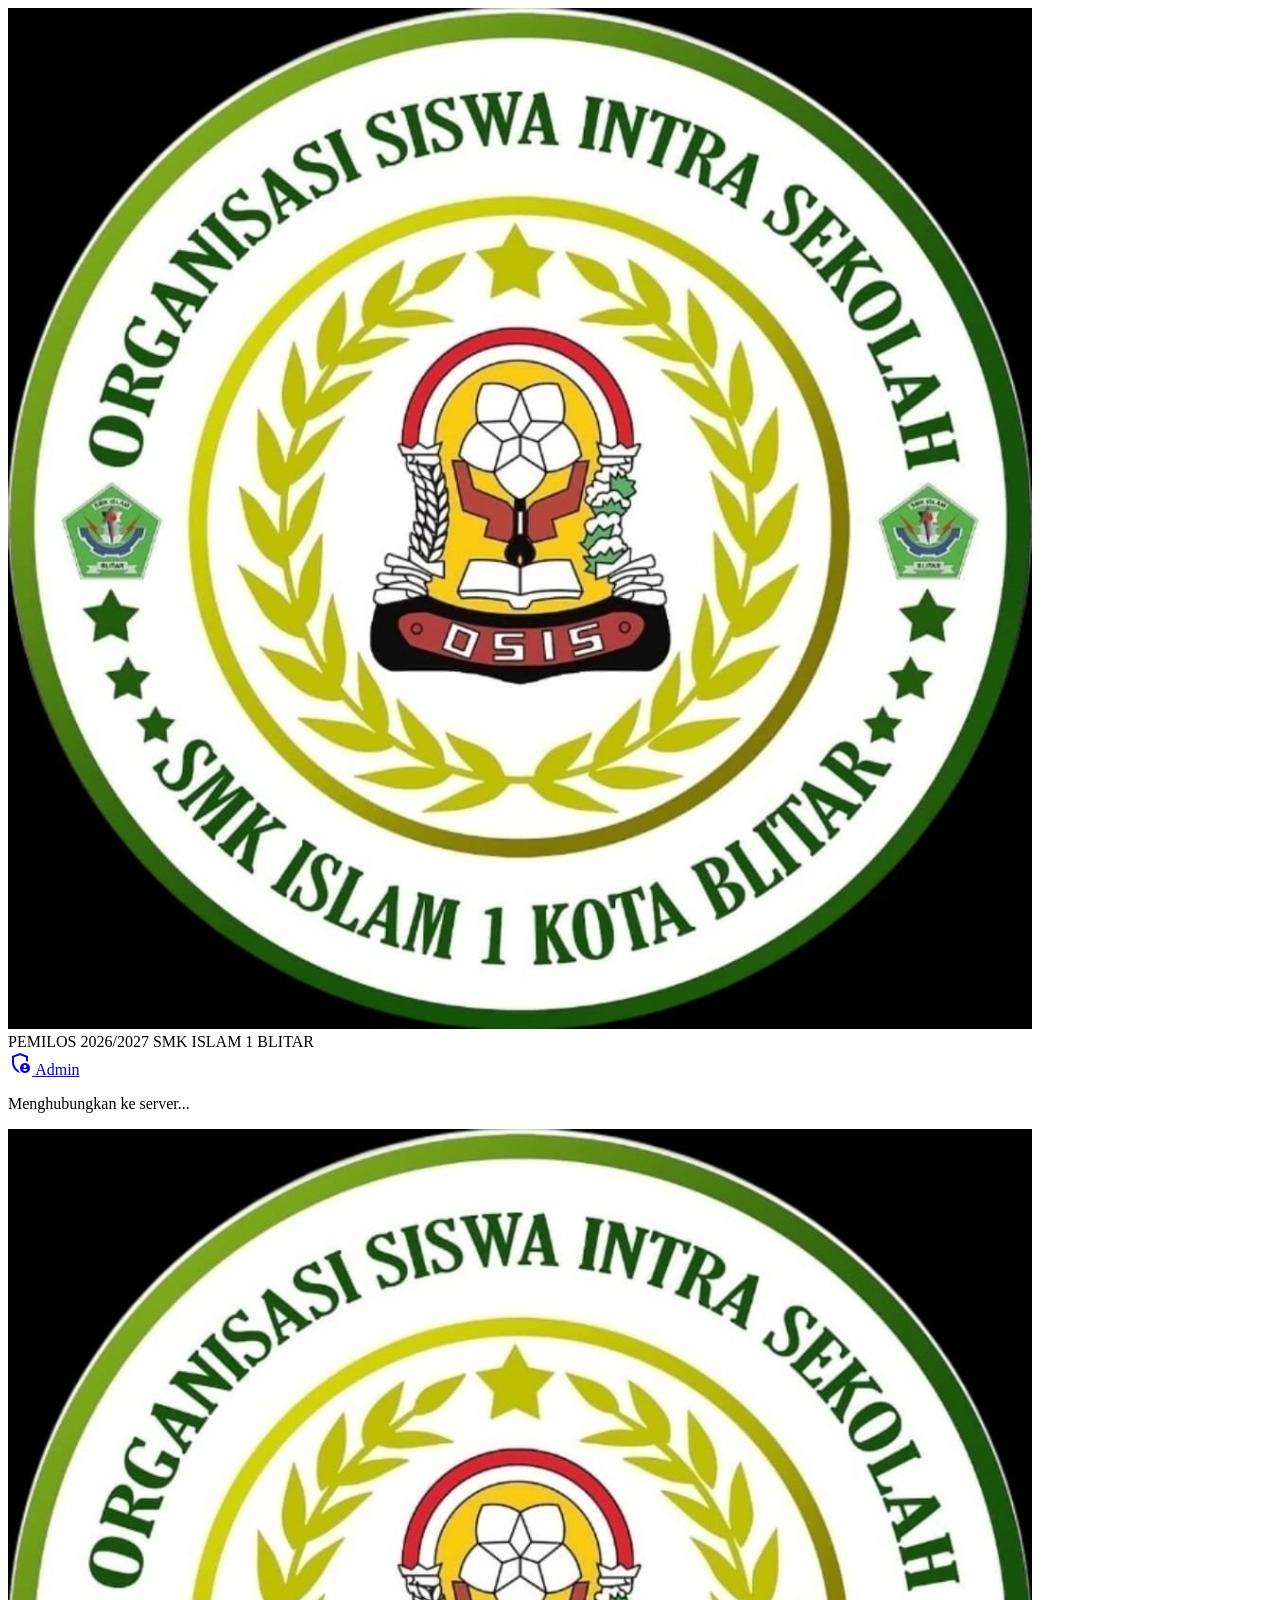
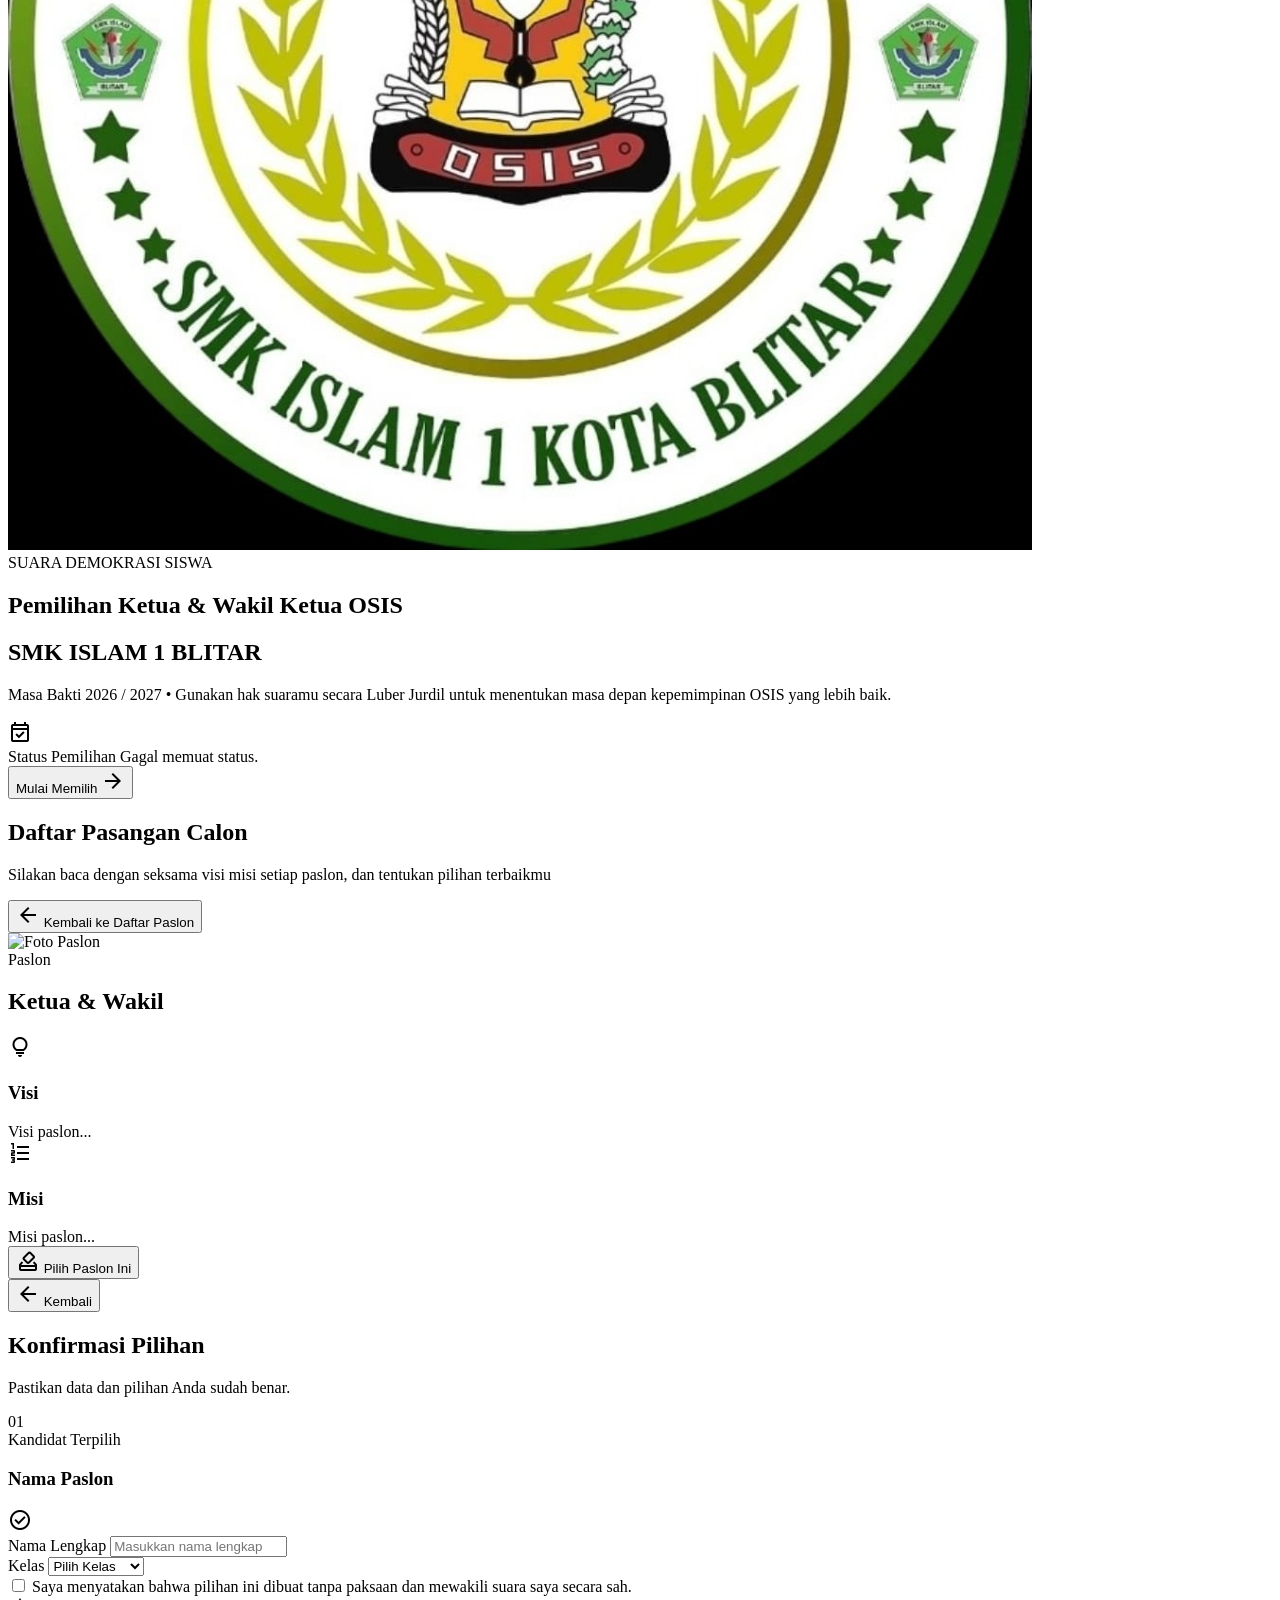
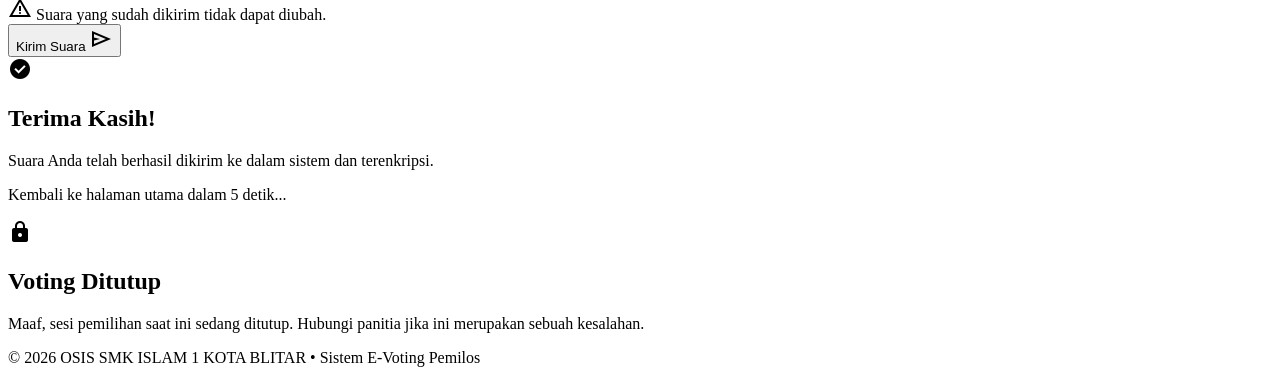
==== commit 4a923b96: "sesuaikan teks instruksi dan posisi foto paslon" ====
--- a/public/index.html
+++ b/public/index.html
@@ -130,7 +130,7 @@
         <section id="page-candidates" class="page hidden">
             <div class="mb-8 text-center md:text-left">
                 <h2 class="text-3xl font-extrabold text-on-surface mb-2">Daftar Pasangan Calon</h2>
-                <p class="text-on-surface-variant">Silakan pelajari visi-misi dan tentukan pilihan terbaik.</p>
+                <p class="text-on-surface-variant font-medium">Silakan baca dengan seksama visi misi setiap paslon, dan tentukan pilihan terbaikmu</p>
             </div>
 
             <!-- Container for dynamic candidates -->
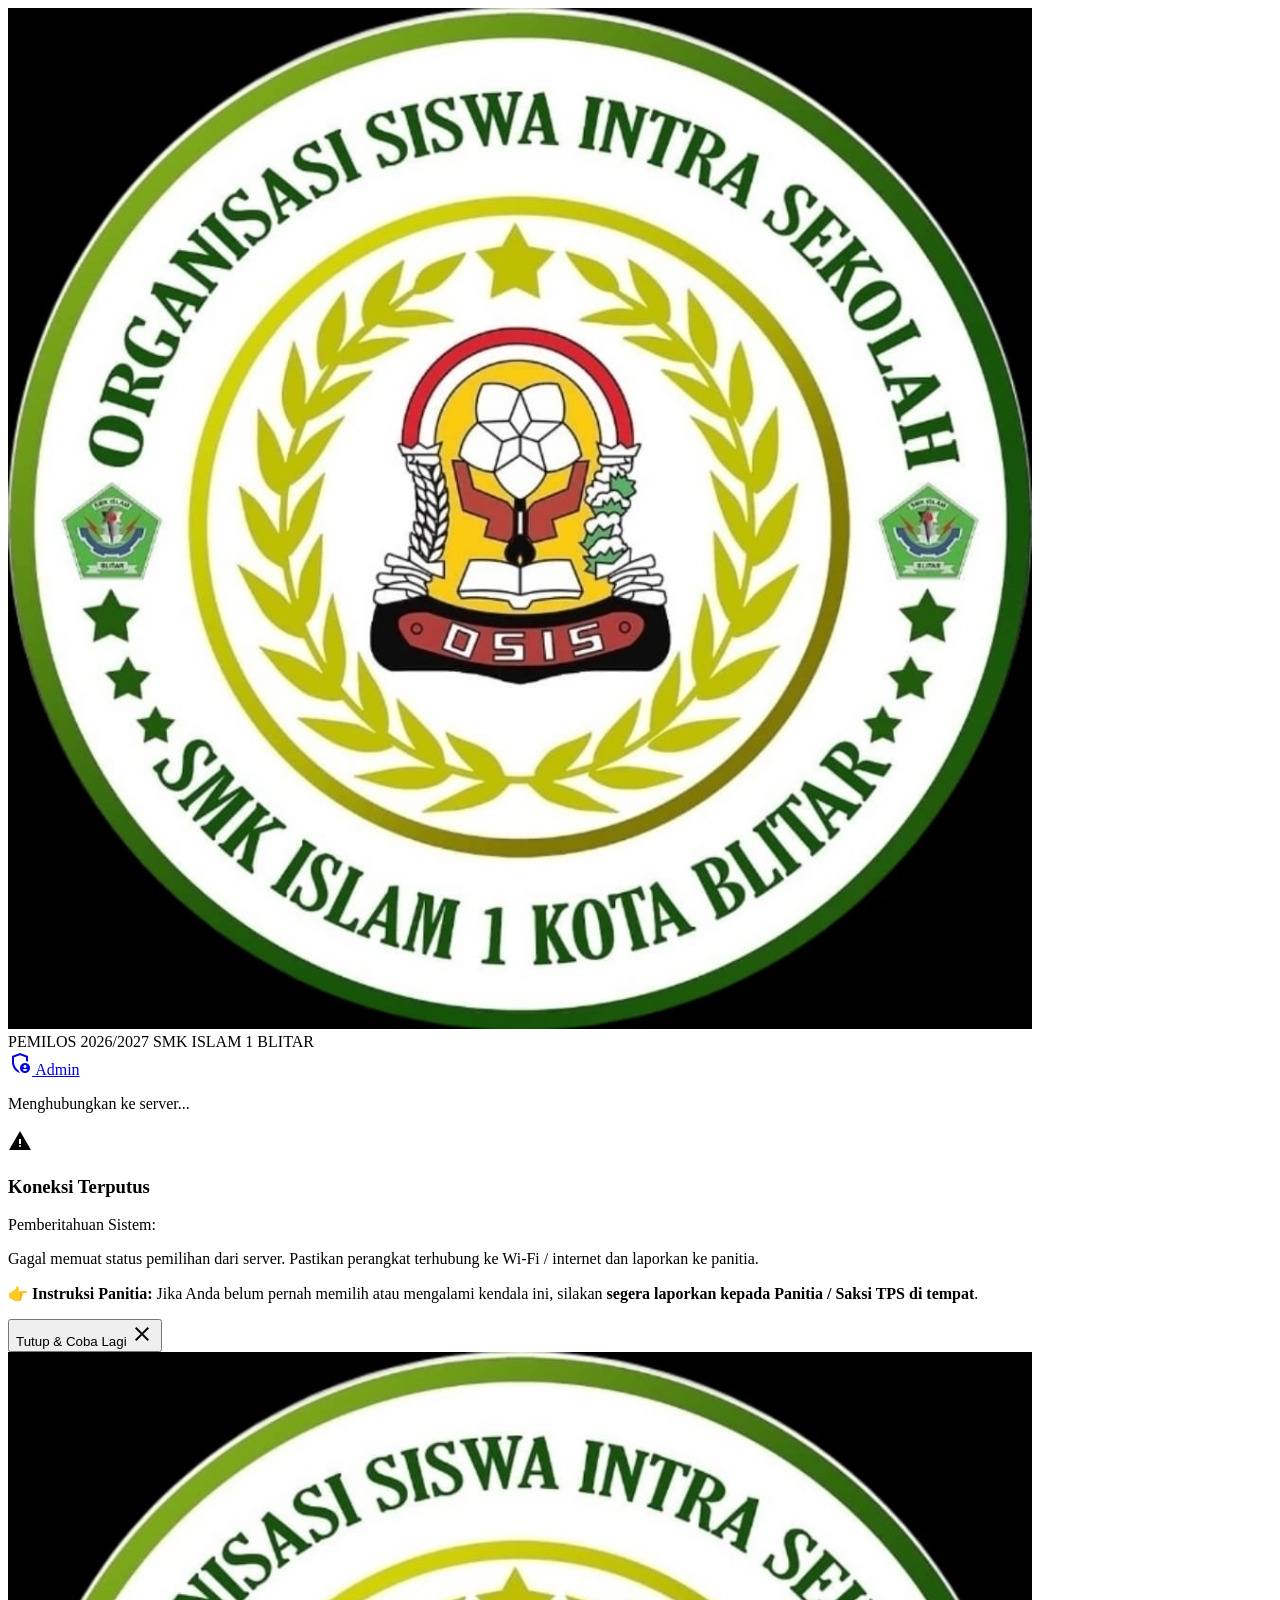
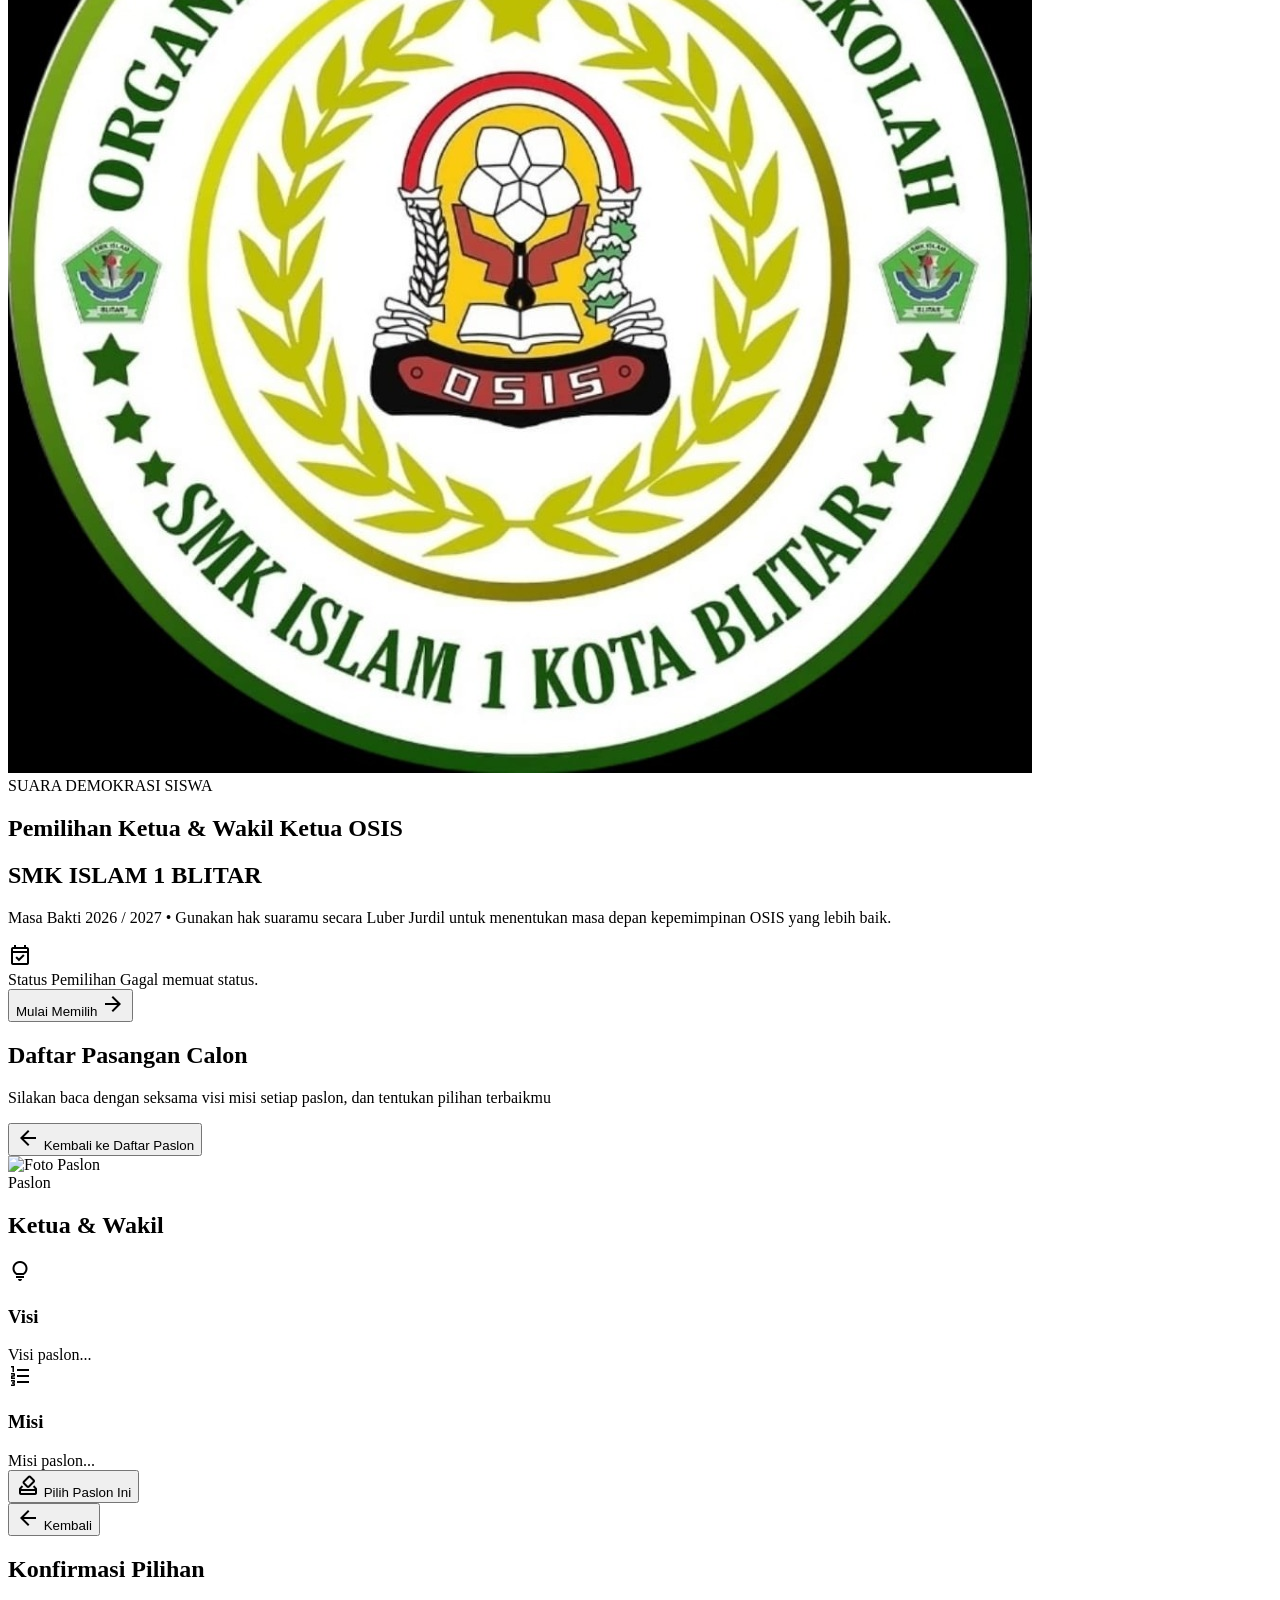
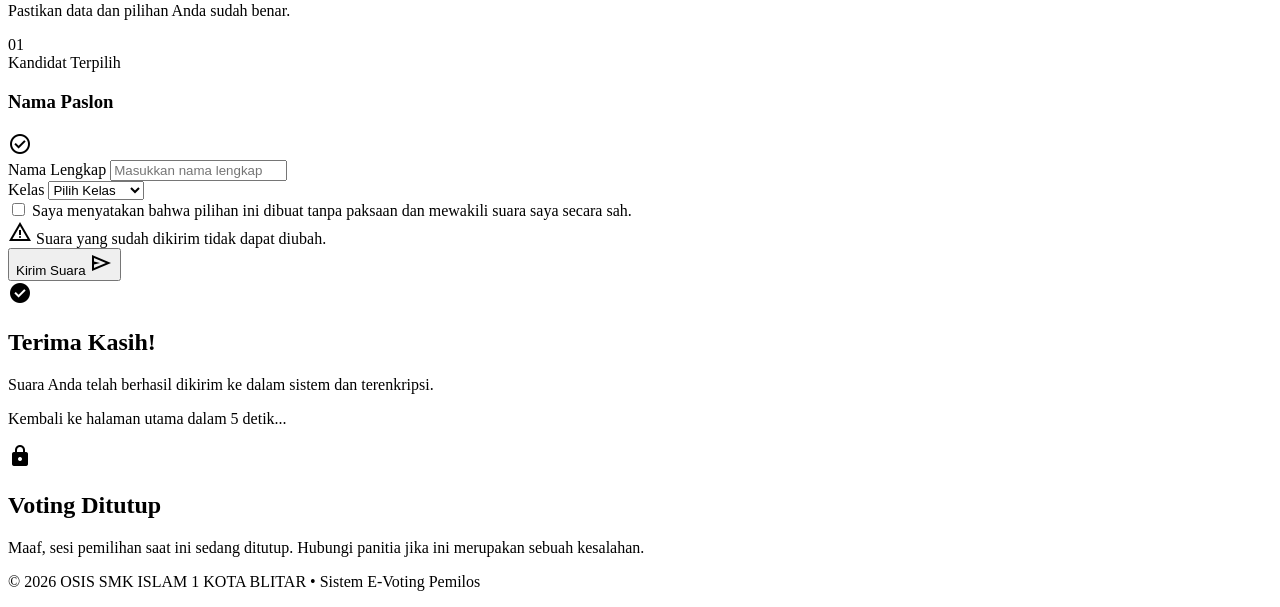
==== commit cf7185fc: "tambah pop up modal error untuk penanganan panitia" ====
--- a/public/index.html
+++ b/public/index.html
@@ -78,6 +78,36 @@
         <p id="loading-message" class="mt-4 text-on-surface-variant font-medium">Memuat...</p>
     </div>
 
+    <!-- Error Modal Popup -->
+    <div id="error-modal" class="fixed inset-0 bg-slate-950/70 backdrop-blur-sm z-[200] flex items-center justify-center p-4 hidden">
+        <div class="bg-surface-container-lowest max-w-md w-full rounded-2xl shadow-2xl border border-outline-variant overflow-hidden relative p-6 text-center transform transition-all">
+            <!-- Red accent bar -->
+            <div class="absolute top-0 left-0 w-full h-2 bg-gradient-to-r from-red-600 via-amber-500 to-red-600"></div>
+            
+            <div class="w-16 h-16 rounded-full bg-red-100 text-red-600 flex items-center justify-center mx-auto mb-4 border-2 border-red-200">
+                <span class="material-symbols-outlined text-4xl" style="font-variation-settings: 'FILL' 1;">warning</span>
+            </div>
+            
+            <h3 class="text-xl font-black text-on-surface mb-2" id="modal-error-title">Kendala Pengiriman Suara</h3>
+            
+            <div class="bg-red-50 border border-red-200 rounded-xl p-3.5 mb-4 text-left">
+                <span class="text-[10px] font-bold text-red-800 uppercase tracking-wider block mb-1">Pemberitahuan Sistem:</span>
+                <p class="text-sm font-bold text-red-700 leading-snug" id="modal-error-desc">
+                    Terjadi kesalahan saat memproses data voting.
+                </p>
+            </div>
+            
+            <p class="text-xs text-on-surface-variant mb-6 leading-relaxed">
+                👉 <strong>Instruksi Panitia:</strong> Jika Anda belum pernah memilih atau mengalami kendala ini, silakan <strong>segera laporkan kepada Panitia / Saksi TPS di tempat</strong>.
+            </p>
+            
+            <button type="button" onclick="app.closeErrorModal()" class="w-full h-12 bg-primary hover:bg-on-primary-fixed-variant text-on-primary font-bold rounded-xl shadow-md transition-all flex items-center justify-center gap-2">
+                <span>Tutup & Coba Lagi</span>
+                <span class="material-symbols-outlined text-lg">close</span>
+            </button>
+        </div>
+    </div>
+
     <!-- Main Content Container -->
     <main class="flex-grow flex flex-col px-5 py-8 w-full max-w-4xl mx-auto" id="app-container">
 
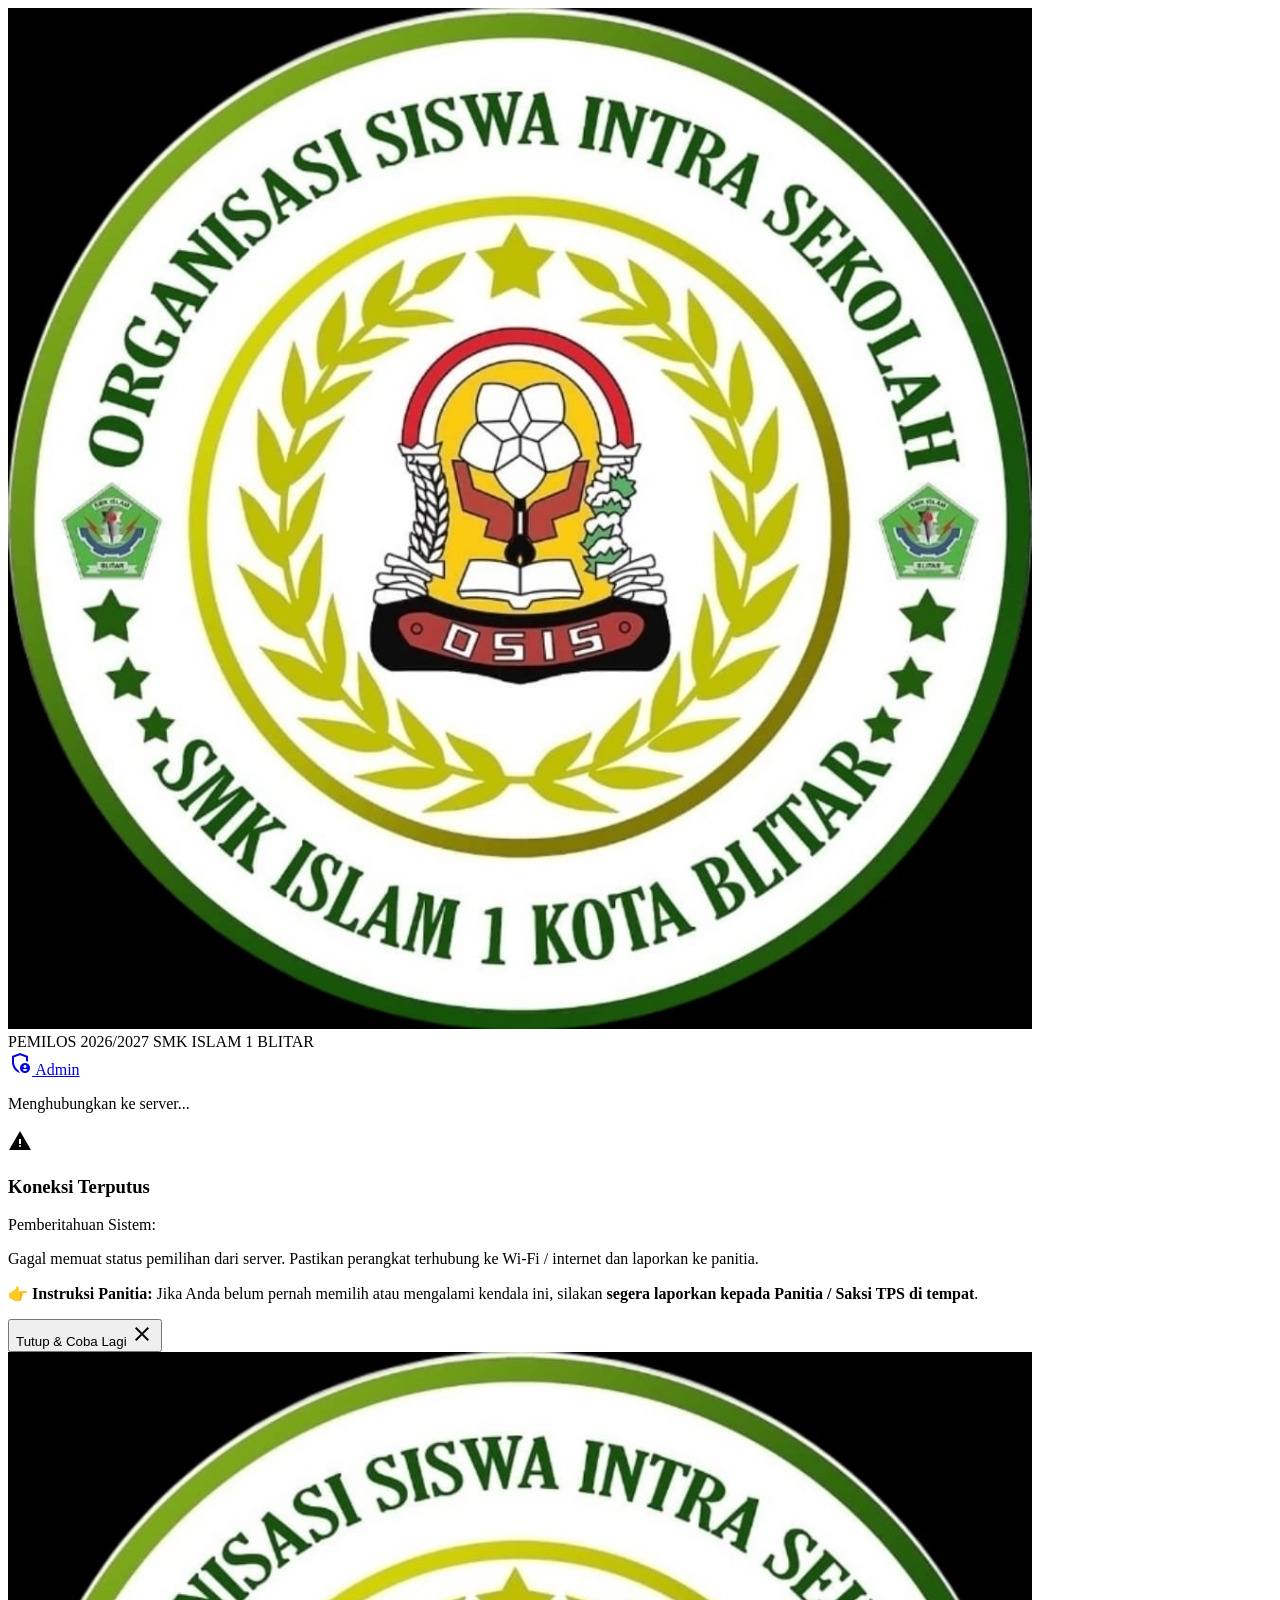
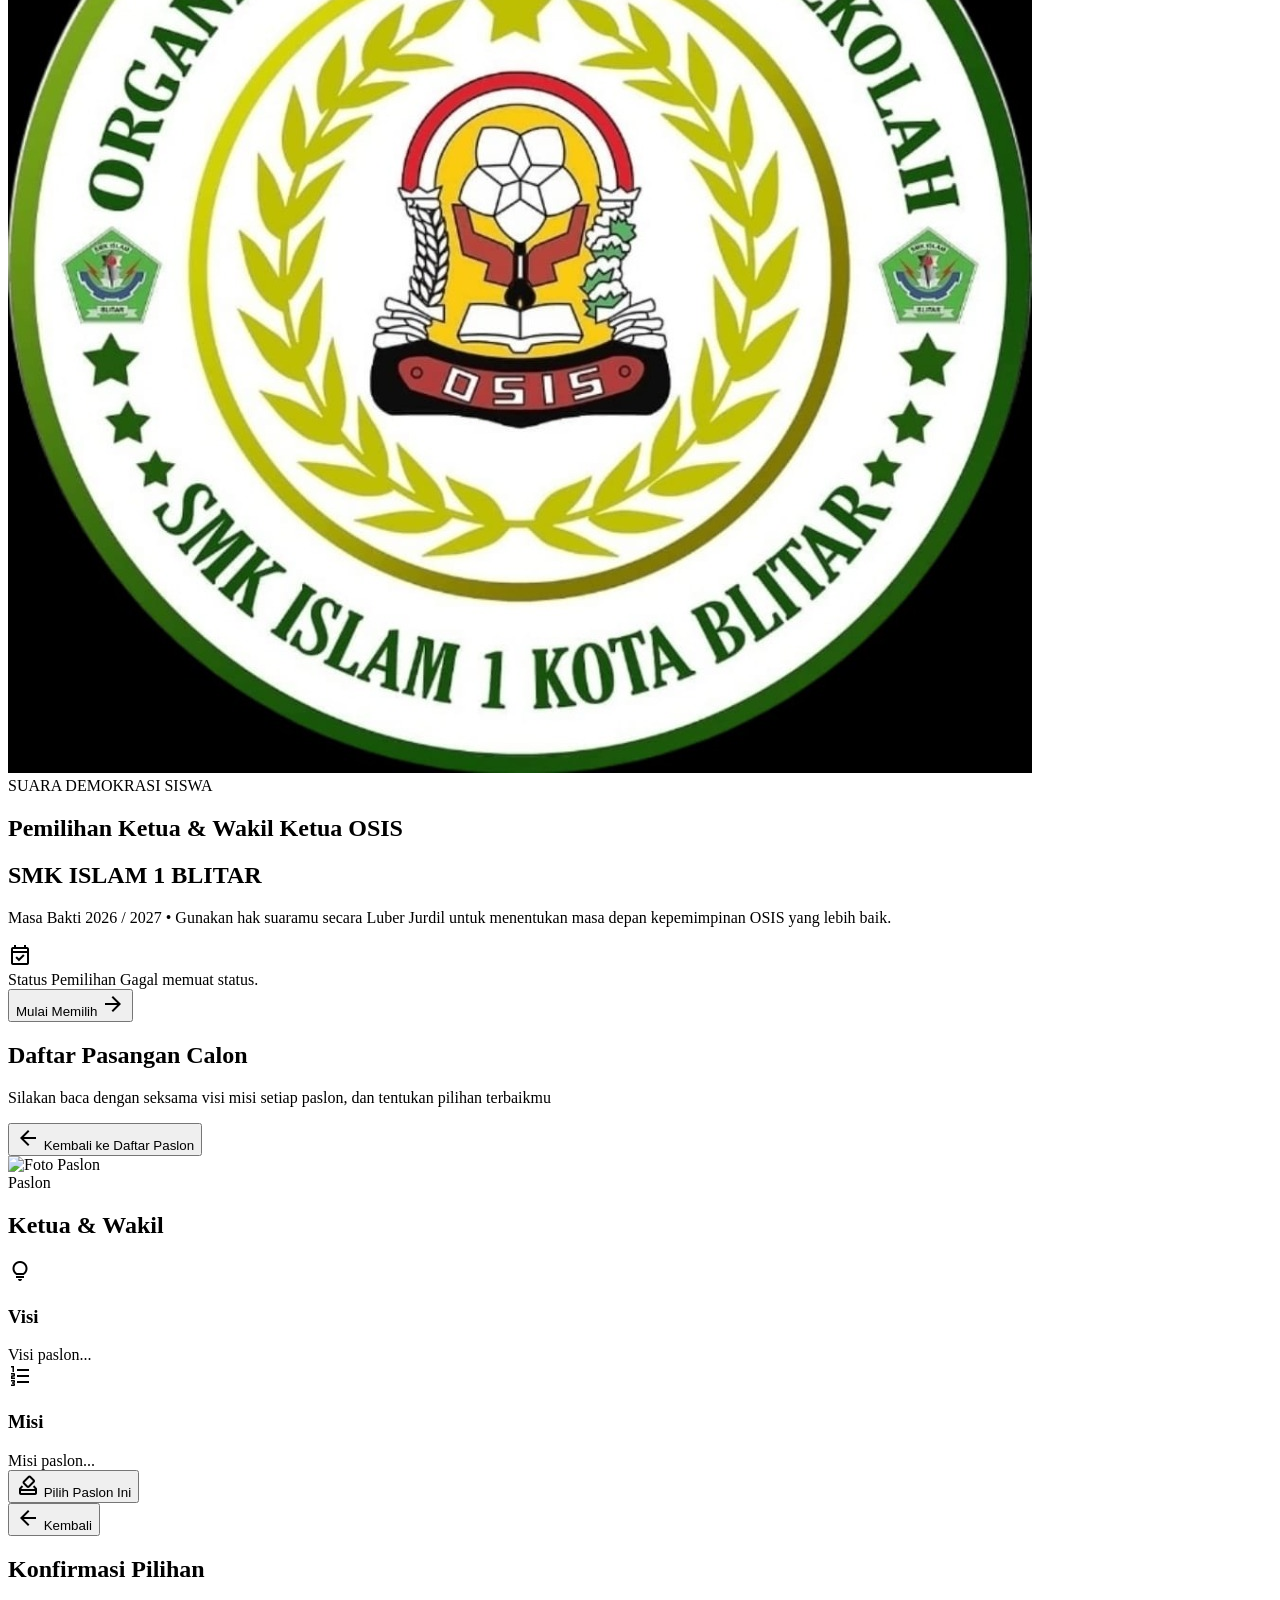
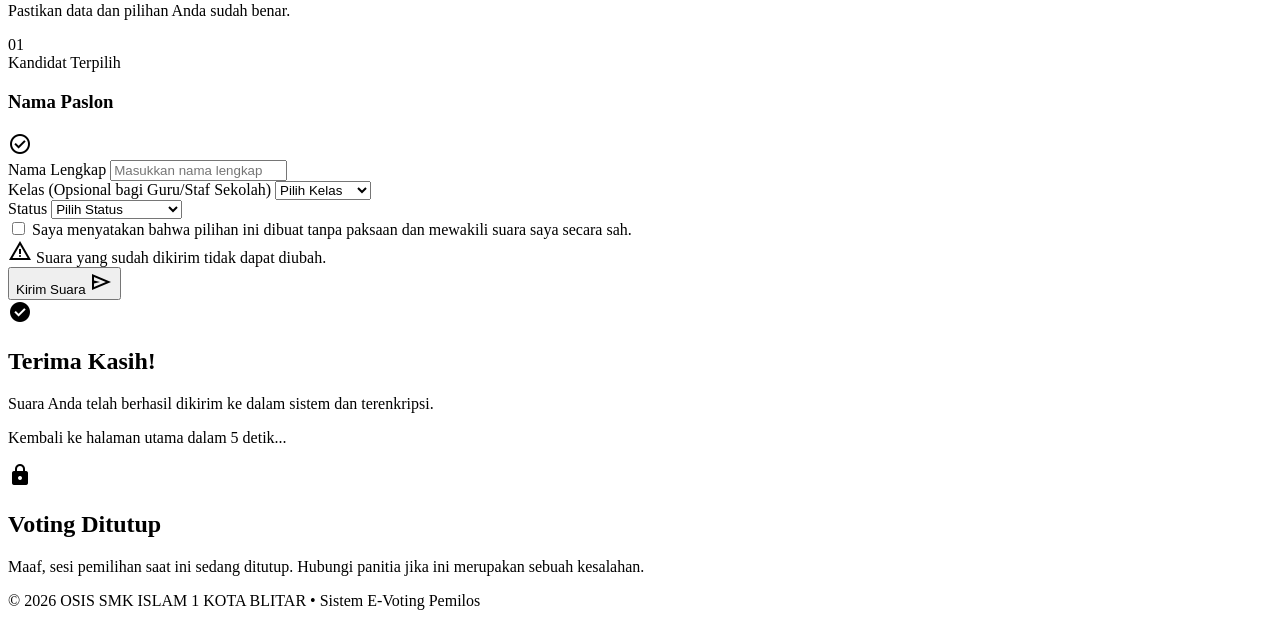
==== commit c861fb3e: "update" ====
--- a/public/index.html
+++ b/public/index.html
@@ -179,9 +179,9 @@
 
             <article
                 class="bg-surface-container-lowest rounded-2xl shadow-sm overflow-hidden border border-outline-variant">
-                <!-- Foto Paslon Container - Auto fit so portrait photos are 100% visible -->
-                <div class="w-full bg-slate-950/5 flex items-center justify-center p-4 md:p-6 relative border-b border-outline-variant">
-                    <img id="detail-foto" src="" alt="Foto Paslon" class="max-h-[500px] w-auto max-w-full object-contain rounded-xl shadow-md">
+                <!-- Foto Paslon Container -->
+                <div class="w-full bg-surface-container-low flex items-center justify-center p-6 relative">
+                    <img id="detail-foto" src="" alt="Foto Paslon" class="w-64 h-64 md:w-80 md:h-80 object-cover rounded-full shadow-lg border-4 border-surface-container-lowest">
                 </div>
                 <div class="p-6 md:p-8">
                     <div class="mb-6 pb-6 border-b border-outline-variant">
@@ -262,7 +262,7 @@
                 </div>
 
                 <div class="flex flex-col gap-1 relative z-50">
-                    <label class="font-semibold text-on-surface-variant" for="kelas">Kelas</label>
+                    <label class="font-semibold text-on-surface-variant" for="kelas">Kelas <span class="text-xs font-normal text-outline">(Opsional bagi Guru/Staf Sekolah)</span></label>
                     <select id="kelas" required
                         class="w-full h-14 px-4 rounded-lg border-2 border-outline-variant bg-surface-container-lowest focus:border-primary outline-none transition-colors">
                         <option value="" disabled selected>Pilih Kelas</option>
@@ -338,6 +338,16 @@
                             <option value="XI DPIB 1">XI DPIB 1</option>
                             <option value="XI DPIB 2">XI DPIB 2</option>
                         </optgroup>
+                    </select>
+                </div>
+
+                <div class="flex flex-col gap-1 relative z-40 mt-2">
+                    <label class="font-semibold text-on-surface-variant" for="status_pemilih">Status</label>
+                    <select id="status_pemilih" required
+                        class="w-full h-14 px-4 rounded-lg border-2 border-outline-variant bg-surface-container-lowest focus:border-primary outline-none transition-colors">
+                        <option value="" disabled selected>Pilih Status</option>
+                        <option value="Siswa">Siswa</option>
+                        <option value="Guru/Staf">Guru/Staf Sekolah</option>
                     </select>
                 </div>
 
